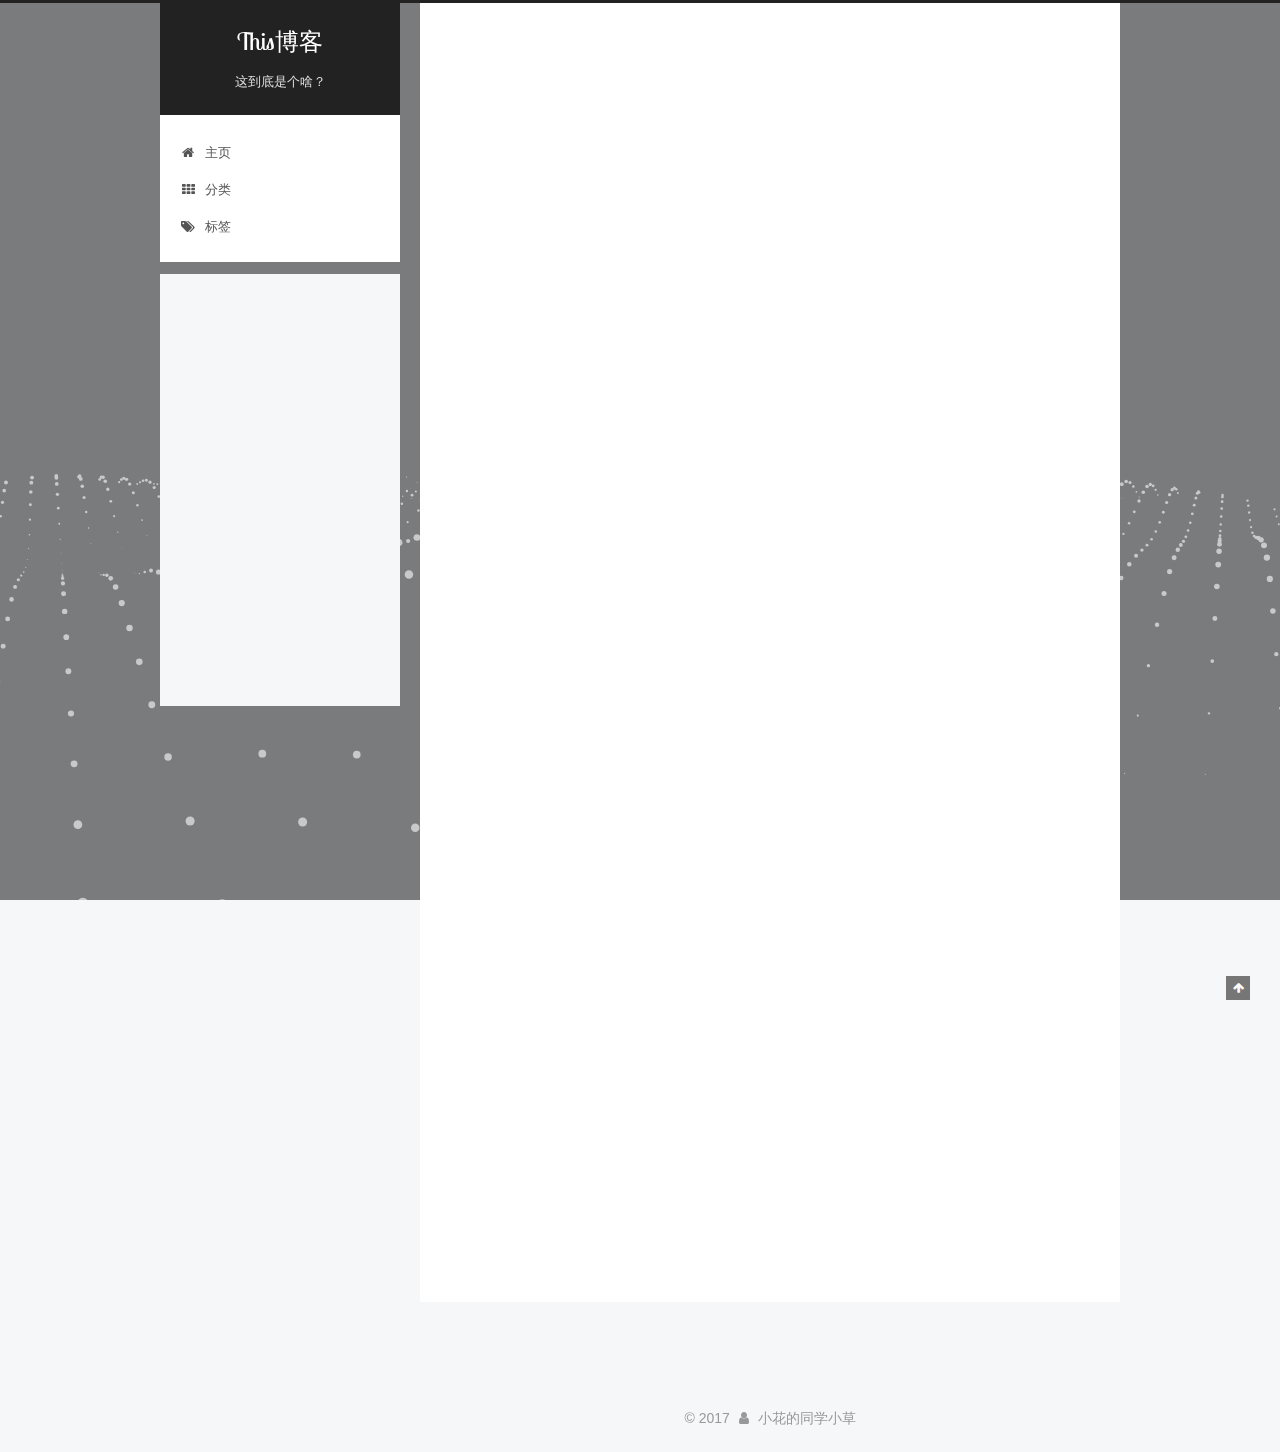
==== index.html @ 9430add8 "Site updated: 2017-11-28 14:57:54" ====
<!DOCTYPE html>



  


<html class="theme-next pisces use-motion" lang="zh-Hans">
<head>
  <meta charset="UTF-8"/>
<meta http-equiv="X-UA-Compatible" content="IE=edge" />
<meta name="viewport" content="width=device-width, initial-scale=1, maximum-scale=1"/>
<meta name="theme-color" content="#222">









<meta http-equiv="Cache-Control" content="no-transform" />
<meta http-equiv="Cache-Control" content="no-siteapp" />
















  
  
  <link href="/lib/fancybox/source/jquery.fancybox.css?v=2.1.5" rel="stylesheet" type="text/css" />




  
  
  
  

  
    
    
  

  
    
      
    

    
  

  

  
    
      
    

    
  

  
    
      
    

    
  

  
    
    
    <link href="//fonts.googleapis.com/css?family=Monda:300,300italic,400,400italic,700,700italic|Roboto Slab:300,300italic,400,400italic,700,700italic|Lobster Two:300,300italic,400,400italic,700,700italic|PT Mono:300,300italic,400,400italic,700,700italic&subset=latin,latin-ext" rel="stylesheet" type="text/css">
  






<link href="/lib/font-awesome/css/font-awesome.min.css?v=4.6.2" rel="stylesheet" type="text/css" />

<link href="/css/main.css?v=5.1.3" rel="stylesheet" type="text/css" />


  <link rel="apple-touch-icon" sizes="180x180" href="/images/apple-touch-icon-next.jpg?v=5.1.3">


  <link rel="icon" type="image/png" sizes="32x32" href="/images/anyun32x32.jpg?v=5.1.3">


  <link rel="icon" type="image/png" sizes="16x16" href="/images/anyun16x16.jpg?v=5.1.3">


  <link rel="mask-icon" href="/images/logo.svg?v=5.1.3" color="#222">





  <meta name="keywords" content="Hexo, NexT" />










<meta name="description" content="QQ:1792571421">
<meta property="og:type" content="website">
<meta property="og:title" content="This博客">
<meta property="og:url" content="http://hzctf.com/index.html">
<meta property="og:site_name" content="This博客">
<meta property="og:description" content="QQ:1792571421">
<meta property="og:locale" content="zh-Hans">
<meta name="twitter:card" content="summary">
<meta name="twitter:title" content="This博客">
<meta name="twitter:description" content="QQ:1792571421">



<script type="text/javascript" id="hexo.configurations">
  var NexT = window.NexT || {};
  var CONFIG = {
    root: '/',
    scheme: 'Pisces',
    version: '5.1.3',
    sidebar: {"position":"left","display":"post","offset":12,"b2t":false,"scrollpercent":false,"onmobile":false},
    fancybox: true,
    tabs: true,
    motion: {"enable":true,"async":false,"transition":{"post_block":"fadeIn","post_header":"slideDownIn","post_body":"slideDownIn","coll_header":"slideLeftIn","sidebar":"slideUpIn"}},
    duoshuo: {
      userId: '0',
      author: '博主'
    },
    algolia: {
      applicationID: '',
      apiKey: '',
      indexName: '',
      hits: {"per_page":10},
      labels: {"input_placeholder":"Search for Posts","hits_empty":"We didn't find any results for the search: ${query}","hits_stats":"${hits} results found in ${time} ms"}
    }
  };
</script>



  <link rel="canonical" href="http://hzctf.com/"/>





  <title>This博客</title>
  








</head>

<body itemscope itemtype="http://schema.org/WebPage" lang="zh-Hans">

  
  
    
  

  <div class="container sidebar-position-left 
  page-home">
    <div class="headband"></div>

    <header id="header" class="header" itemscope itemtype="http://schema.org/WPHeader">
      <div class="header-inner"><div class="site-brand-wrapper">
  <div class="site-meta ">
    

    <div class="custom-logo-site-title">
      <a href="/"  class="brand" rel="start">
        <span class="logo-line-before"><i></i></span>
        <span class="site-title">This博客</span>
        <span class="logo-line-after"><i></i></span>
      </a>
    </div>
      
        <p class="site-subtitle">这到底是个啥？</p>
      
  </div>

  <div class="site-nav-toggle">
    <button>
      <span class="btn-bar"></span>
      <span class="btn-bar"></span>
      <span class="btn-bar"></span>
    </button>
  </div>
</div>

<nav class="site-nav">
  

  
    <ul id="menu" class="menu">
      
        
        <li class="menu-item menu-item-home">
          <a href="/" rel="section">
            
              <i class="menu-item-icon fa fa-fw fa-home"></i> <br />
            
            主页
          </a>
        </li>
      
        
        <li class="menu-item menu-item-categories">
          <a href="/categories/" rel="section">
            
              <i class="menu-item-icon fa fa-fw fa-th"></i> <br />
            
            分类
          </a>
        </li>
      
        
        <li class="menu-item menu-item-tags">
          <a href="/tags/" rel="section">
            
              <i class="menu-item-icon fa fa-fw fa-tags"></i> <br />
            
            标签
          </a>
        </li>
      

      
    </ul>
  

  
</nav>



 </div>
    </header>

    <main id="main" class="main">
      <div class="main-inner">
        <div class="content-wrap">
          <div id="content" class="content">
            
  <section id="posts" class="posts-expand">
    
      

  

  
  
  

  <article class="post post-type-normal" itemscope itemtype="http://schema.org/Article">
  
  
  
  <div class="post-block">
    <link itemprop="mainEntityOfPage" href="http://hzctf.com/2017/11/17/安云科技招聘信息2017/">

    <span hidden itemprop="author" itemscope itemtype="http://schema.org/Person">
      <meta itemprop="name" content="小花的同学小草">
      <meta itemprop="description" content="">
      <meta itemprop="image" content="/images/anyun.jpg">
    </span>

    <span hidden itemprop="publisher" itemscope itemtype="http://schema.org/Organization">
      <meta itemprop="name" content="This博客">
    </span>

    
      <header class="post-header">

        
        
          <h1 class="post-title" itemprop="name headline">
                
                <a class="post-title-link" href="/2017/11/17/安云科技招聘信息2017/" itemprop="url">安云科技招聘岗位职责2017</a></h1>
        

        <div class="post-meta">
          <span class="post-time">
            
              <span class="post-meta-item-icon">
                <i class="fa fa-calendar-o"></i>
              </span>
              
                <span class="post-meta-item-text">发表于</span>
              
              <time title="创建于" itemprop="dateCreated datePublished" datetime="2017-11-17T11:40:58+08:00">
                2017-11-17
              </time>
            

            

            
          </span>

          

          
            
              <span class="post-comments-count">
                <span class="post-meta-divider">|</span>
                <span class="post-meta-item-icon">
                  <i class="fa fa-comment-o"></i>
                </span>
                <a href="/2017/11/17/安云科技招聘信息2017/#comments" itemprop="discussionUrl">
                  <span class="post-comments-count disqus-comment-count"
                        data-disqus-identifier="2017/11/17/安云科技招聘信息2017/" itemprop="commentCount"></span>
                </a>
              </span>
            
          

          
          

          

          

          

        </div>
      </header>
    

    
    
    
    <div class="post-body" itemprop="articleBody">

      
      

      
        
          <img src="/image/logo06.png">
<h1 id="研发研究部"><a href="#研发研究部" class="headerlink" title="研发研究部"></a>研发研究部</h1><h2 id="云-SDN安全核心研发"><a href="#云-SDN安全核心研发" class="headerlink" title="云/SDN安全核心研发"></a>云/SDN安全核心研发</h2><p>所属部门：研发研究部</p>
<p>招聘人数：1人</p>
<p><strong>岗位描述</strong>:</p>
<p>负责公司SDN产品线的技术预研，产品研发；<br>负责公司云平台产品技术预研，产品研发；<br>参与研发过程中的需求分析和架构设计；<br>快速响应不断变化的业务需求。</p>
<p><strong>岗位要求</strong>:</p>
<p>1、熟悉C/java/python等编程语言；</p>
<p>2、具备linux平台上的开发技能；</p>
<p>3、了解SDN和网络虚拟化方面的主流技术；</p>
<p>4、了解网络安全，熟悉各类安全产品者优先考虑；</p>
<p>5、了解若干主流分布式计算、通信和存储工具者优先考虑。</p>
<p>6，关注用户体验设计，并对网站的易用性有一定研究。</p>
<p><strong>薪酬福利</strong>：</p>
<p>月薪10000-30000元 +研发奖金+公司统一的福利<br>
          <!--noindex-->
          <div class="post-button text-center">
            <a class="btn" href="/2017/11/17/安云科技招聘信息2017/#more" rel="contents">
              阅读全文 &raquo;
            </a>
          </div>
          <!--/noindex-->
        
      
    </div>
    
    
    

    

    

    

    <footer class="post-footer">
      

      

      

      
      
        <div class="post-eof"></div>
      
    </footer>
  </div>
  
  
  
  </article>


    
  </section>

  


          </div>
          


          

        </div>
        
          
  
  <div class="sidebar-toggle">
    <div class="sidebar-toggle-line-wrap">
      <span class="sidebar-toggle-line sidebar-toggle-line-first"></span>
      <span class="sidebar-toggle-line sidebar-toggle-line-middle"></span>
      <span class="sidebar-toggle-line sidebar-toggle-line-last"></span>
    </div>
  </div>

  <aside id="sidebar" class="sidebar">
    
    <div class="sidebar-inner">

      

      

      <section class="site-overview-wrap sidebar-panel sidebar-panel-active">
        <div class="site-overview">
          <div class="site-author motion-element" itemprop="author" itemscope itemtype="http://schema.org/Person">
            
              <img class="site-author-image" itemprop="image"
                src="/images/anyun.jpg"
                alt="小花的同学小草" />
            
              <p class="site-author-name" itemprop="name">小花的同学小草</p>
              <p class="site-description motion-element" itemprop="description">QQ:1792571421</p>
          </div>

          <nav class="site-state motion-element">

            
              <div class="site-state-item site-state-posts">
              
                <a href="/archives">
              
                  <span class="site-state-item-count">1</span>
                  <span class="site-state-item-name">日志</span>
                </a>
              </div>
            

            

            

          </nav>

          

          <div class="links-of-author motion-element">
            
              
                <span class="links-of-author-item">
                  <a href="mailto://" target="_blank" title="E-Mail">
                    
                      <i class="fa fa-fw fa-envelope"></i>E-Mail</a>
                </span>
              
                <span class="links-of-author-item">
                  <a href="http://weibo.com/5711992469/" target="_blank" title="微博">
                    
                      <i class="fa fa-fw fa-weibo"></i>微博</a>
                </span>
              
            
          </div>

          
          

          
          
            <div class="links-of-blogroll motion-element links-of-blogroll-inline">
              <div class="links-of-blogroll-title">
                <i class="fa  fa-fw fa-link"></i>
                友情链接
              </div>
              <ul class="links-of-blogroll-list">
                
                  <li class="links-of-blogroll-item">
                    <a href="http://www.360.cn/" title="360" target="_blank">360</a>
                  </li>
                
                  <li class="links-of-blogroll-item">
                    <a href="http://huozhongctf.com/" title="火种" target="_blank">火种</a>
                  </li>
                
                  <li class="links-of-blogroll-item">
                    <a href="http:/anyun100.com/" title="安云" target="_blank">安云</a>
                  </li>
                
              </ul>
            </div>
          

          

        </div>
      </section>

      

      

    </div>
  </aside>


        
      </div>
    </main>

    <footer id="footer" class="footer">
      <div class="footer-inner">
        <div class="copyright">&copy; <span itemprop="copyrightYear">2017</span>
  <span class="with-love">
    <i class="fa fa-user"></i>
  </span>
  <span class="author" itemprop="copyrightHolder">小花的同学小草</span>
</div>
  

  
        







        
      </div>
    </footer>

    
      <div class="back-to-top">
        <i class="fa fa-arrow-up"></i>
        
      </div>
    

    

  </div>

  

<script type="text/javascript">
  if (Object.prototype.toString.call(window.Promise) !== '[object Function]') {
    window.Promise = null;
  }
</script>









  




  
  









  
  
    <script type="text/javascript" src="/lib/jquery/index.js?v=2.1.3"></script>
  

  
  
    <script type="text/javascript" src="/lib/fastclick/lib/fastclick.min.js?v=1.0.6"></script>
  

  
  
    <script type="text/javascript" src="/lib/jquery_lazyload/jquery.lazyload.js?v=1.9.7"></script>
  

  
  
    <script type="text/javascript" src="/lib/velocity/velocity.min.js?v=1.2.1"></script>
  

  
  
    <script type="text/javascript" src="/lib/velocity/velocity.ui.min.js?v=1.2.1"></script>
  

  
  
    <script type="text/javascript" src="/lib/fancybox/source/jquery.fancybox.pack.js?v=2.1.5"></script>
  

  
  
    <script type="text/javascript" src="/lib/three/three.min.js"></script>
  

  
  
    <script type="text/javascript" src="/lib/three/three-waves.min.js"></script>
  


  


  <script type="text/javascript" src="/js/src/utils.js?v=5.1.3"></script>

  <script type="text/javascript" src="/js/src/motion.js?v=5.1.3"></script>



  
  


  <script type="text/javascript" src="/js/src/affix.js?v=5.1.3"></script>

  <script type="text/javascript" src="/js/src/schemes/pisces.js?v=5.1.3"></script>



  

  


  <script type="text/javascript" src="/js/src/bootstrap.js?v=5.1.3"></script>



  


  

    
      <script id="dsq-count-scr" src="https://.disqus.com/count.js" async></script>
    

    

  




	





  





  












  





  

  

  
  

  

  

  

</body>
</html>
---- css/main.css ----
/* normalize.css v3.0.2 | MIT License | git.io/normalize */
html {
  font-family: sans-serif; /* 1 */
  -ms-text-size-adjust: 100%; /* 2 */
  -webkit-text-size-adjust: 100%; /* 2 */
}
body {
  margin: 0;
}
article,
aside,
details,
figcaption,
figure,
footer,
header,
hgroup,
main,
menu,
nav,
section,
summary {
  display: block;
}
audio,
canvas,
progress,
video {
  display: inline-block; /* 1 */
  vertical-align: baseline; /* 2 */
}
audio:not([controls]) {
  display: none;
  height: 0;
}
[hidden],
template {
  display: none;
}
a {
  background-color: transparent;
}
a:active,
a:hover {
  outline: 0;
}
abbr[title] {
  border-bottom: 1px dotted;
}
b,
strong {
  font-weight: bold;
}
dfn {
  font-style: italic;
}
h1 {
  font-size: 2em;
  margin: 0.67em 0;
}
mark {
  background: #ff0;
  color: #000;
}
small {
  font-size: 80%;
}
sub,
sup {
  font-size: 75%;
  line-height: 0;
  position: relative;
  vertical-align: baseline;
}
sup {
  top: -0.5em;
}
sub {
  bottom: -0.25em;
}
img {
  border: 0;
}
svg:not(:root) {
  overflow: hidden;
}
figure {
  margin: 1em 40px;
}
hr {
  -moz-box-sizing: content-box;
  box-sizing: content-box;
  height: 0;
}
pre {
  overflow: auto;
}
code,
kbd,
pre,
samp {
  font-family: monospace, monospace;
  font-size: 1em;
}
button,
input,
optgroup,
select,
textarea {
  color: inherit; /* 1 */
  font: inherit; /* 2 */
  margin: 0; /* 3 */
}
button {
  overflow: visible;
}
button,
select {
  text-transform: none;
}
button,
html input[type="button"],
input[type="reset"],
input[type="submit"] {
  -webkit-appearance: button; /* 2 */
  cursor: pointer; /* 3 */
}
button[disabled],
html input[disabled] {
  cursor: default;
}
button::-moz-focus-inner,
input::-moz-focus-inner {
  border: 0;
  padding: 0;
}
input {
  line-height: normal;
}
input[type="checkbox"],
input[type="radio"] {
  box-sizing: border-box; /* 1 */
  padding: 0; /* 2 */
}
input[type="number"]::-webkit-inner-spin-button,
input[type="number"]::-webkit-outer-spin-button {
  height: auto;
}
input[type="search"] {
  -webkit-appearance: textfield; /* 1 */
  -moz-box-sizing: content-box;
  -webkit-box-sizing: content-box; /* 2 */
  box-sizing: content-box;
}
input[type="search"]::-webkit-search-cancel-button,
input[type="search"]::-webkit-search-decoration {
  -webkit-appearance: none;
}
fieldset {
  border: 1px solid #c0c0c0;
  margin: 0 2px;
  padding: 0.35em 0.625em 0.75em;
}
legend {
  border: 0; /* 1 */
  padding: 0; /* 2 */
}
textarea {
  overflow: auto;
}
optgroup {
  font-weight: bold;
}
table {
  border-collapse: collapse;
  border-spacing: 0;
}
td,
th {
  padding: 0;
}
::selection {
  background: #262a30;
  color: #fff;
}
body {
  position: relative;
  font-family: "Microsoft YaHei", Verdana, sans-serif;
  font-size: 16px;
  line-height: 2;
  color: #555;
  background: #f5f7f9;
}
@media (max-width: 767px) {
  body {
    padding-right: 0 !important;
  }
}
@media (min-width: 768px) and (max-width: 991px) {
  body {
    padding-right: 0 !important;
  }
}
@media (min-width: 1600px) {
  body {
    font-size: 16px;
  }
}
h1,
h2,
h3,
h4,
h5,
h6 {
  margin: 0;
  padding: 0;
  font-weight: bold;
  line-height: 1.5;
  font-family: Georgia, sans;
}
h2,
h3,
h4,
h5,
h6 {
  margin: 20px 0 15px;
}
h1 {
  font-size: 22px;
}
@media (max-width: 767px) {
  h1 {
    font-size: 18px;
  }
}
h2 {
  font-size: 20px;
}
@media (max-width: 767px) {
  h2 {
    font-size: 16px;
  }
}
h3 {
  font-size: 18px;
}
@media (max-width: 767px) {
  h3 {
    font-size: 14px;
  }
}
h4 {
  font-size: 16px;
}
@media (max-width: 767px) {
  h4 {
    font-size: 12px;
  }
}
h5 {
  font-size: 14px;
}
@media (max-width: 767px) {
  h5 {
    font-size: 10px;
  }
}
h6 {
  font-size: 12px;
}
@media (max-width: 767px) {
  h6 {
    font-size: 8px;
  }
}
p {
  margin: 0 0 20px 0;
}
a {
  color: #555;
  text-decoration: none;
  outline: none;
  border-bottom: 1px solid #999;
  word-wrap: break-word;
}
a:hover {
  color: #222;
  border-bottom-color: #222;
}
blockquote {
  margin: 0;
  padding: 0;
}
img {
  display: block;
  margin: auto;
  max-width: 100%;
  height: auto;
}
hr {
  margin: 40px 0;
  height: 3px;
  border: none;
  background-color: #ddd;
  background-image: repeating-linear-gradient(-45deg, #fff, #fff 4px, transparent 4px, transparent 8px);
}
blockquote {
  padding: 0 15px;
  color: #666;
  border-left: 4px solid #ddd;
}
blockquote cite::before {
  content: "-";
  padding: 0 5px;
}
dt {
  font-weight: 700;
}
dd {
  margin: 0;
  padding: 0;
}
kbd {
  border: 1px solid #ccc;
  border-radius: 0.2em;
  box-shadow: 0.1em 0.1em 0.2em rgba(0,0,0,0.1);
  background-color: #f9f9f9;
  font-family: inherit;
  background-image: -webkit-linear-gradient(top, #eee, #fff, #eee);
  padding: 0.1em 0.3em;
  white-space: nowrap;
}
.text-left {
  text-align: left;
}
.text-center {
  text-align: center;
}
.text-right {
  text-align: right;
}
.text-justify {
  text-align: justify;
}
.text-nowrap {
  white-space: nowrap;
}
.text-lowercase {
  text-transform: lowercase;
}
.text-uppercase {
  text-transform: uppercase;
}
.text-capitalize {
  text-transform: capitalize;
}
.center-block {
  display: block;
  margin-left: auto;
  margin-right: auto;
}
.clearfix:before,
.clearfix:after {
  content: " ";
  display: table;
}
.clearfix:after {
  clear: both;
}
.pullquote {
  width: 45%;
}
.pullquote.left {
  float: left;
  margin-left: 5px;
  margin-right: 10px;
}
.pullquote.right {
  float: right;
  margin-left: 10px;
  margin-right: 5px;
}
.affix.affix.affix {
  position: fixed;
}
.translation {
  margin-top: -20px;
  font-size: 14px;
  color: #999;
}
.scrollbar-measure {
  width: 100px;
  height: 100px;
  overflow: scroll;
  position: absolute;
  top: -9999px;
}
.use-motion .motion-element {
  opacity: 0;
}
table {
  margin: 20px 0;
  width: 100%;
  border-collapse: collapse;
  border-spacing: 0;
  border: 1px solid #ddd;
  font-size: 14px;
  table-layout: fixed;
  word-wrap: break-all;
}
table>tbody>tr:nth-of-type(odd) {
  background-color: #f9f9f9;
}
table>tbody>tr:hover {
  background-color: #f5f5f5;
}
caption,
th,
td {
  padding: 8px;
  text-align: left;
  vertical-align: middle;
  font-weight: normal;
}
th,
td {
  border-bottom: 3px solid #ddd;
  border-right: 1px solid #eee;
}
th {
  padding-bottom: 10px;
  font-weight: 700;
}
td {
  border-bottom-width: 1px;
}
html,
body {
  height: 100%;
}
.container {
  position: relative;
  min-height: 100%;
}
.header-inner {
  margin: 0 auto;
  padding: 100px 0 70px;
  width: 700px;
}
@media (min-width: 1600px) {
  .container .header-inner {
    width: 900px;
  }
}
.main {
  padding-bottom: 150px;
}
.main-inner {
  margin: 0 auto;
  width: 700px;
}
@media (min-width: 1600px) {
  .container .main-inner {
    width: 900px;
  }
}
.footer {
  position: absolute;
  left: 0;
  bottom: 0;
  width: 100%;
  min-height: 50px;
}
.footer-inner {
  box-sizing: border-box;
  margin: 20px auto;
  width: 700px;
}
@media (min-width: 1600px) {
  .container .footer-inner {
    width: 900px;
  }
}
pre,
.highlight {
  overflow: auto;
  margin: 20px 0;
  padding: 0;
  font-size: 13px;
  color: #eaeaea;
  background: #000;
  line-height: 1.6;
}
pre,
code {
  font-family: "Input Mono", "PT Mono", Consolas, Monaco, Menlo, monospace;
}
code {
  padding: 2px 4px;
  word-wrap: break-word;
  color: #555;
  background: #eee;
  border-radius: 3px;
  font-size: 13px;
}
pre {
  padding: 10px;
}
pre code {
  padding: 0;
  color: #eaeaea;
  background: none;
  text-shadow: none;
}
.highlight {
  border-radius: 1px;
}
.highlight pre {
  border: none;
  margin: 0;
  padding: 10px 0;
}
.highlight table {
  margin: 0;
  width: auto;
  border: none;
}
.highlight td {
  border: none;
  padding: 0;
}
.highlight figcaption {
  font-size: 1em;
  color: #eaeaea;
  line-height: 1em;
  margin-bottom: 1em;
}
.highlight figcaption:before,
.highlight figcaption:after {
  content: " ";
  display: table;
}
.highlight figcaption:after {
  clear: both;
}
.highlight figcaption a {
  float: right;
  color: #eaeaea;
}
.highlight figcaption a:hover {
  border-bottom-color: #eaeaea;
}
.highlight .gutter pre {
  padding-left: 10px;
  padding-right: 10px;
  color: #666;
  text-align: right;
  background-color: #292929;
}
.highlight .code pre {
  width: 100%;
  padding-left: 10px;
  padding-right: 10px;
  background-color: #000;
}
.highlight .line {
  height: 20px;
}
.gutter {
  -webkit-user-select: none;
  -moz-user-select: none;
  -ms-user-select: none;
  user-select: none;
}
.gist table {
  width: auto;
}
.gist table td {
  border: none;
}
pre .deletion {
  background: #008000;
}
pre .addition {
  background: #800000;
}
pre .meta {
  color: #c397d8;
}
pre .comment {
  color: #969896;
}
pre .variable,
pre .attribute,
pre .tag,
pre .regexp,
pre .ruby .constant,
pre .xml .tag .title,
pre .xml .pi,
pre .xml .doctype,
pre .html .doctype,
pre .css .id,
pre .css .class,
pre .css .pseudo {
  color: #d54e53;
}
pre .number,
pre .preprocessor,
pre .built_in,
pre .literal,
pre .params,
pre .constant,
pre .command {
  color: #e78c45;
}
pre .ruby .class .title,
pre .css .rules .attribute,
pre .string,
pre .value,
pre .inheritance,
pre .header,
pre .ruby .symbol,
pre .xml .cdata,
pre .special,
pre .number,
pre .formula {
  color: #b9ca4a;
}
pre .title,
pre .css .hexcolor {
  color: #70c0b1;
}
pre .function,
pre .python .decorator,
pre .python .title,
pre .ruby .function .title,
pre .ruby .title .keyword,
pre .perl .sub,
pre .javascript .title,
pre .coffeescript .title {
  color: #7aa6da;
}
pre .keyword,
pre .javascript .function {
  color: #c397d8;
}
.full-image.full-image.full-image {
  border: none;
  max-width: 100%;
  width: auto;
  margin: 20px auto;
}
@media (min-width: 992px) {
  .full-image.full-image.full-image {
    max-width: none;
    width: 118%;
    margin: 0 -9%;
  }
}
.blockquote-center,
.page-home .post-type-quote blockquote,
.page-post-detail .post-type-quote blockquote {
  position: relative;
  margin: 40px 0;
  padding: 0;
  border-left: none;
  text-align: center;
}
.blockquote-center::before,
.page-home .post-type-quote blockquote::before,
.page-post-detail .post-type-quote blockquote::before,
.blockquote-center::after,
.page-home .post-type-quote blockquote::after,
.page-post-detail .post-type-quote blockquote::after {
  position: absolute;
  content: ' ';
  display: block;
  width: 100%;
  height: 24px;
  opacity: 0.2;
  background-repeat: no-repeat;
  background-position: 0 -6px;
  background-size: 22px 22px;
}
.blockquote-center::before,
.page-home .post-type-quote blockquote::before,
.page-post-detail .post-type-quote blockquote::before {
  top: -20px;
  background-image: url("../images/quote-l.svg");
  border-top: 1px solid #ccc;
}
.blockquote-center::after,
.page-home .post-type-quote blockquote::after,
.page-post-detail .post-type-quote blockquote::after {
  bottom: -20px;
  background-image: url("../images/quote-r.svg");
  border-bottom: 1px solid #ccc;
  background-position: 100% 8px;
}
.blockquote-center p,
.page-home .post-type-quote blockquote p,
.page-post-detail .post-type-quote blockquote p,
.blockquote-center div,
.page-home .post-type-quote blockquote div,
.page-post-detail .post-type-quote blockquote div {
  text-align: center;
}
.post .post-body .group-picture img {
  box-sizing: border-box;
  padding: 0 3px;
  border: none;
}
.post .group-picture-row {
  overflow: hidden;
  margin-top: 6px;
}
.post .group-picture-row:first-child {
  margin-top: 0;
}
.post .group-picture-column {
  float: left;
}
.page-post-detail .post-body .group-picture-column {
  float: none;
  margin-top: 10px;
  width: auto !important;
}
.page-post-detail .post-body .group-picture-column img {
  margin: 0 auto;
}
.page-archive .group-picture-container {
  overflow: hidden;
}
.page-archive .group-picture-row {
  float: left;
}
.page-archive .group-picture-row:first-child {
  margin-top: 6px;
}
.page-archive .group-picture-column {
  max-width: 150px;
  max-height: 150px;
}
.post-body .note {
  position: relative;
  padding: 15px;
  margin-bottom: 20px;
  border: 1px solid #eee;
  border-left-width: 5px;
  border-radius: 3px;
}
.post-body .note h2,
.post-body .note h3,
.post-body .note h4,
.post-body .note h5,
.post-body .note h6 {
  margin-top: 0;
  margin-bottom: 0;
  border-bottom: initial;
  padding-top: 0 !important;
}
.post-body .note p:first-child,
.post-body .note ul:first-child,
.post-body .note ol:first-child,
.post-body .note table:first-child,
.post-body .note pre:first-child,
.post-body .note blockquote:first-child {
  margin-top: 0;
}
.post-body .note p:last-child,
.post-body .note ul:last-child,
.post-body .note ol:last-child,
.post-body .note table:last-child,
.post-body .note pre:last-child,
.post-body .note blockquote:last-child {
  margin-bottom: 0;
}
.post-body .note.default {
  border-left-color: #777;
}
.post-body .note.default h2,
.post-body .note.default h3,
.post-body .note.default h4,
.post-body .note.default h5,
.post-body .note.default h6 {
  color: #777;
}
.post-body .note.primary {
  border-left-color: #6f42c1;
}
.post-body .note.primary h2,
.post-body .note.primary h3,
.post-body .note.primary h4,
.post-body .note.primary h5,
.post-body .note.primary h6 {
  color: #6f42c1;
}
.post-body .note.info {
  border-left-color: #428bca;
}
.post-body .note.info h2,
.post-body .note.info h3,
.post-body .note.info h4,
.post-body .note.info h5,
.post-body .note.info h6 {
  color: #428bca;
}
.post-body .note.success {
  border-left-color: #5cb85c;
}
.post-body .note.success h2,
.post-body .note.success h3,
.post-body .note.success h4,
.post-body .note.success h5,
.post-body .note.success h6 {
  color: #5cb85c;
}
.post-body .note.warning {
  border-left-color: #f0ad4e;
}
.post-body .note.warning h2,
.post-body .note.warning h3,
.post-body .note.warning h4,
.post-body .note.warning h5,
.post-body .note.warning h6 {
  color: #f0ad4e;
}
.post-body .note.danger {
  border-left-color: #d9534f;
}
.post-body .note.danger h2,
.post-body .note.danger h3,
.post-body .note.danger h4,
.post-body .note.danger h5,
.post-body .note.danger h6 {
  color: #d9534f;
}
.post-body .label {
  display: inline;
  padding: 0 2px;
  white-space: nowrap;
}
.post-body .label.default {
  background-color: #f0f0f0;
}
.post-body .label.primary {
  background-color: #efe6f7;
}
.post-body .label.info {
  background-color: #e5f2f8;
}
.post-body .label.success {
  background-color: #e7f4e9;
}
.post-body .label.warning {
  background-color: #fcf6e1;
}
.post-body .label.danger {
  background-color: #fae8eb;
}
.post-body .tabs {
  position: relative;
  display: block;
  margin-bottom: 20px;
  padding-top: 10px;
}
.post-body .tabs ul.nav-tabs {
  margin: 0;
  padding: 0;
  display: flex;
  margin-bottom: -1px;
}
@media (max-width: 413px) {
  .post-body .tabs ul.nav-tabs {
    display: block;
    margin-bottom: 5px;
  }
}
.post-body .tabs ul.nav-tabs li.tab {
  list-style-type: none !important;
  margin: 0 0.25em 0 0;
  border-top: 3px solid transparent;
  border-left: 1px solid transparent;
  border-right: 1px solid transparent;
}
@media (max-width: 413px) {
  .post-body .tabs ul.nav-tabs li.tab {
    margin: initial;
    border-top: 1px solid transparent;
    border-left: 3px solid transparent;
    border-right: 1px solid transparent;
    border-bottom: 1px solid transparent;
  }
}
.post-body .tabs ul.nav-tabs li.tab a {
  outline: 0;
  border-bottom: initial;
  display: block;
  line-height: 1.8em;
  padding: 0.25em 0.75em;
  transition-duration: 0.2s;
  transition-timing-function: ease-out;
  transition-delay: 0s;
}
.post-body .tabs ul.nav-tabs li.tab a i {
  width: 1.285714285714286em;
}
.post-body .tabs ul.nav-tabs li.tab.active {
  border-top: 3px solid #fc6423;
  border-left: 1px solid #ddd;
  border-right: 1px solid #ddd;
  background-color: #fff;
}
@media (max-width: 413px) {
  .post-body .tabs ul.nav-tabs li.tab.active {
    border-top: 1px solid #ddd;
    border-left: 3px solid #fc6423;
    border-right: 1px solid #ddd;
    border-bottom: 1px solid #ddd;
  }
}
.post-body .tabs ul.nav-tabs li.tab.active a {
  cursor: default;
  color: #555;
}
.post-body .tabs .tab-content {
  background-color: #fff;
}
.post-body .tabs .tab-content .tab-pane {
  border: 1px solid #ddd;
  padding: 20px 20px 0 20px;
}
.post-body .tabs .tab-content .tab-pane:not(.active) {
  display: none !important;
}
.post-body .tabs .tab-content .tab-pane.active {
  display: block !important;
}
.btn {
  display: inline-block;
  padding: 0 20px;
  font-size: 14px;
  color: #555;
  background: #fff;
  border: 2px solid #555;
  text-decoration: none;
  border-radius: 2px;
  transition-property: background-color;
  transition-duration: 0.2s;
  transition-timing-function: ease-in-out;
  transition-delay: 0s;
  line-height: 2;
}
.btn:hover {
  border-color: #222;
  color: #fff;
  background: #222;
}
.btn +.btn {
  margin: 0 0 8px 8px;
}
.btn .fa-fw {
  width: 1.285714285714286em;
  text-align: left;
}
.btn-bar {
  display: block;
  width: 22px;
  height: 2px;
  background: #555;
  border-radius: 1px;
}
.btn-bar+.btn-bar {
  margin-top: 4px;
}
.pagination {
  margin: 120px 0 40px;
  text-align: center;
  border-top: 1px solid #eee;
}
.page-number-basic,
.pagination .prev,
.pagination .next,
.pagination .page-number,
.pagination .space {
  display: inline-block;
  position: relative;
  top: -1px;
  margin: 0 10px;
  padding: 0 11px;
}
@media (max-width: 767px) {
  .page-number-basic,
  .pagination .prev,
  .pagination .next,
  .pagination .page-number,
  .pagination .space {
    margin: 0 5px;
  }
}
.pagination .prev,
.pagination .next,
.pagination .page-number {
  border-bottom: 0;
  border-top: 1px solid #eee;
  transition-property: border-color;
  transition-duration: 0.2s;
  transition-timing-function: ease-in-out;
  transition-delay: 0s;
}
.pagination .prev:hover,
.pagination .next:hover,
.pagination .page-number:hover {
  border-top-color: #222;
}
.pagination .space {
  padding: 0;
  margin: 0;
}
.pagination .prev {
  margin-left: 0;
}
.pagination .next {
  margin-right: 0;
}
.pagination .page-number.current {
  color: #fff;
  background: #ccc;
  border-top-color: #ccc;
}
@media (max-width: 767px) {
  .pagination {
    border-top: none;
  }
  .pagination .prev,
  .pagination .next,
  .pagination .page-number {
    margin-bottom: 10px;
    border-top: 0;
    border-bottom: 1px solid #eee;
    padding: 0 10px;
  }
  .pagination .prev:hover,
  .pagination .next:hover,
  .pagination .page-number:hover {
    border-bottom-color: #222;
  }
}
.comments {
  margin: 60px 20px 0;
}
.tag-cloud {
  text-align: center;
}
.tag-cloud a {
  display: inline-block;
  margin: 10px;
}
.back-to-top {
  box-sizing: border-box;
  position: fixed;
  bottom: -100px;
  right: 30px;
  z-index: 1050;
  padding: 0 6px;
  width: 24px;
  background: #222;
  font-size: 12px;
  opacity: 0.6;
  color: #fff;
  cursor: pointer;
  text-align: center;
  -webkit-transform: translateZ(0);
  transition-property: bottom;
  transition-duration: 0.2s;
  transition-timing-function: ease-in-out;
  transition-delay: 0s;
}
@media (min-width: 768px) and (max-width: 991px) {
  .back-to-top {
    display: none !important;
  }
}
@media (max-width: 767px) {
  .back-to-top {
    display: none !important;
  }
}
.back-to-top.back-to-top-on {
  bottom: 30px;
}
.header {
  background: transparent;
}
.header-inner {
  position: relative;
}
.headband {
  height: 3px;
  background: #222;
}
.site-meta {
  margin: 0;
  text-align: center;
}
@media (max-width: 767px) {
  .site-meta {
    text-align: center;
  }
}
.brand {
  position: relative;
  display: inline-block;
  padding: 0 40px;
  color: #fff;
  background: #222;
  border-bottom: none;
}
.brand:hover {
  color: #fff;
}
.logo {
  display: inline-block;
  margin-right: 5px;
  line-height: 36px;
  vertical-align: top;
}
.site-title {
  display: inline-block;
  vertical-align: top;
  line-height: 36px;
  font-size: 24px;
  font-weight: normal;
  font-family: 'Lobster Two', 'Monda', "PingFang SC", "Microsoft YaHei", sans-serif;
}
.site-subtitle {
  margin-top: 10px;
  font-size: 13px;
  color: #ddd;
}
.use-motion .brand {
  opacity: 0;
}
.use-motion .logo,
.use-motion .site-title,
.use-motion .site-subtitle {
  opacity: 0;
  position: relative;
  top: -10px;
}
.site-nav-toggle {
  display: none;
  position: absolute;
  top: 10px;
  left: 10px;
}
@media (max-width: 767px) {
  .site-nav-toggle {
    display: block;
  }
}
.site-nav-toggle button {
  margin-top: 2px;
  padding: 9px 10px;
  background: transparent;
  border: none;
}
@media (max-width: 767px) {
  .site-nav {
    display: none;
    margin: 0 -10px;
    padding: 0 10px;
    clear: both;
    border-top: 1px solid #ddd;
  }
}
@media (min-width: 768px) and (max-width: 991px) {
  .site-nav {
    display: block !important;
  }
}
@media (min-width: 992px) {
  .site-nav {
    display: block !important;
  }
}
.menu {
  margin-top: 20px;
  padding-left: 0;
  text-align: center;
}
.menu .menu-item {
  display: inline-block;
  margin: 0 10px;
  list-style: none;
}
@media screen and (max-width: 767px) {
  .menu .menu-item {
    margin-top: 10px;
  }
}
.menu .menu-item a {
  display: block;
  font-size: 13px;
  line-height: inherit;
  border-bottom: 1px solid transparent;
  transition-property: border-color;
  transition-duration: 0.2s;
  transition-timing-function: ease-in-out;
  transition-delay: 0s;
}
.menu .menu-item a:hover,
.menu-item-active a {
  border-bottom-color: #222;
}
.menu .menu-item .fa {
  margin-right: 5px;
}
.use-motion .menu-item {
  opacity: 0;
}
.post-body {
  font-family: 'Monda', "PingFang SC", "Microsoft YaHei", sans-serif;
}
@media (max-width: 767px) {
  .post-body {
    word-break: break-word;
  }
}
.post-body .fancybox img {
  display: block !important;
  margin: 0 auto;
  cursor: pointer;
  cursor: zoom-in;
  cursor: -webkit-zoom-in;
}
.post-body .image-caption,
.post-body .figure .caption {
  margin: -20px auto 15px;
  text-align: center;
  font-size: 16px;
  color: #999;
  font-weight: bold;
  line-height: 1;
}
.post-sticky-flag {
  display: inline-block;
  font-size: 16px;
  -ms-transform: rotate(30deg);
  -webkit-transform: rotate(30deg);
  -moz-transform: rotate(30deg);
  -ms-transform: rotate(30deg);
  -o-transform: rotate(30deg);
  transform: rotate(30deg);
}
.use-motion .post-block,
.use-motion .pagination,
.use-motion .comments {
  opacity: 0;
}
.use-motion .post-header {
  opacity: 0;
}
.use-motion .post-body {
  opacity: 0;
}
.use-motion .collection-title {
  opacity: 0;
}
.posts-expand {
  padding-top: 40px;
}
@media (max-width: 767px) {
  .posts-expand {
    margin: 0 20px;
  }
  .post-body pre .gutter pre {
    padding-right: 10px;
  }
  .post-body .highlight {
    margin-left: 0px;
    margin-right: 0px;
    padding: 0;
  }
  .post-body .highlight .gutter pre {
    padding-right: 10px;
  }
}
@media (min-width: 992px) {
  .posts-expand .post-body {
    text-align: justify;
  }
}
.posts-expand .post-body h2,
.posts-expand .post-body h3,
.posts-expand .post-body h4,
.posts-expand .post-body h5,
.posts-expand .post-body h6 {
  padding-top: 10px;
}
.posts-expand .post-body h2 .header-anchor,
.posts-expand .post-body h3 .header-anchor,
.posts-expand .post-body h4 .header-anchor,
.posts-expand .post-body h5 .header-anchor,
.posts-expand .post-body h6 .header-anchor {
  float: right;
  margin-left: 10px;
  color: #ccc;
  border-bottom-style: none;
  visibility: hidden;
}
.posts-expand .post-body h2 .header-anchor:hover,
.posts-expand .post-body h3 .header-anchor:hover,
.posts-expand .post-body h4 .header-anchor:hover,
.posts-expand .post-body h5 .header-anchor:hover,
.posts-expand .post-body h6 .header-anchor:hover {
  color: inherit;
}
.posts-expand .post-body h2:hover .header-anchor,
.posts-expand .post-body h3:hover .header-anchor,
.posts-expand .post-body h4:hover .header-anchor,
.posts-expand .post-body h5:hover .header-anchor,
.posts-expand .post-body h6:hover .header-anchor {
  visibility: visible;
}
.posts-expand .post-body ul li {
  list-style: circle;
}
.posts-expand .post-body img {
  box-sizing: border-box;
  margin: auto;
  padding: 3px;
  border: 1px solid #ddd;
}
.posts-expand .post-body .fancybox img {
  margin: 0 auto 25px;
}
@media (max-width: 767px) {
  .posts-collapse {
    margin: 0 20px;
  }
  .posts-collapse .post-title,
  .posts-collapse .post-meta {
    display: block;
    width: auto;
    text-align: left;
  }
}
.posts-collapse {
  position: relative;
  z-index: 1010;
  margin-left: 55px;
}
.posts-collapse::after {
  content: " ";
  position: absolute;
  top: 20px;
  left: 0;
  margin-left: -2px;
  width: 4px;
  height: 100%;
  background: #f5f5f5;
  z-index: -1;
}
@media (max-width: 767px) {
  .posts-collapse {
    margin: 0 20px;
  }
}
.posts-collapse .collection-title {
  position: relative;
  margin: 60px 0;
}
.posts-collapse .collection-title h1,
.posts-collapse .collection-title h2 {
  margin-left: 20px;
}
.posts-collapse .collection-title small {
  color: #bbb;
  margin-left: 5px;
}
.posts-collapse .collection-title::before {
  content: " ";
  position: absolute;
  left: 0;
  top: 50%;
  margin-left: -4px;
  margin-top: -4px;
  width: 8px;
  height: 8px;
  background: #bbb;
  border-radius: 50%;
}
.posts-collapse .post {
  margin: 30px 0;
}
.posts-collapse .post-header {
  position: relative;
  transition-duration: 0.2s;
  transition-timing-function: ease-in-out;
  transition-delay: 0s;
  transition-property: border;
  border-bottom: 1px dashed #ccc;
}
.posts-collapse .post-header::before {
  content: " ";
  position: absolute;
  left: 0;
  top: 12px;
  width: 6px;
  height: 6px;
  margin-left: -4px;
  background: #bbb;
  border-radius: 50%;
  border: 1px solid #fff;
  transition-duration: 0.2s;
  transition-timing-function: ease-in-out;
  transition-delay: 0s;
  transition-property: background;
}
.posts-collapse .post-header:hover {
  border-bottom-color: #666;
}
.posts-collapse .post-header:hover::before {
  background: #222;
}
.posts-collapse .post-meta {
  position: absolute;
  font-size: 12px;
  left: 20px;
  top: 5px;
}
.posts-collapse .post-comments-count {
  display: none;
}
.posts-collapse .post-title {
  margin-left: 60px;
  font-size: 16px;
  font-weight: normal;
  line-height: inherit;
}
.posts-collapse .post-title::after {
  margin-left: 3px;
  opacity: 0.6;
}
.posts-collapse .post-title a {
  color: #666;
  border-bottom: none;
}
.page-home .post-type-quote .post-header,
.page-post-detail .post-type-quote .post-header,
.page-home .post-type-quote .post-tags,
.page-post-detail .post-type-quote .post-tags {
  display: none;
}
.posts-expand .post-title {
  text-align: center;
  word-break: break-word;
  font-weight: 400;
}
.posts-expand .post-title-link {
  display: inline-block;
  position: relative;
  color: #555;
  border-bottom: none;
  line-height: 1.2;
  vertical-align: top;
}
.posts-expand .post-title-link::before {
  content: "";
  position: absolute;
  width: 100%;
  height: 2px;
  bottom: 0;
  left: 0;
  background-color: #000;
  visibility: hidden;
  -webkit-transform: scaleX(0);
  -moz-transform: scaleX(0);
  -ms-transform: scaleX(0);
  -o-transform: scaleX(0);
  transform: scaleX(0);
  transition-duration: 0.2s;
  transition-timing-function: ease-in-out;
  transition-delay: 0s;
}
.posts-expand .post-title-link:hover::before {
  visibility: visible;
  -webkit-transform: scaleX(1);
  -moz-transform: scaleX(1);
  -ms-transform: scaleX(1);
  -o-transform: scaleX(1);
  transform: scaleX(1);
}
.posts-expand .post-title-link .fa {
  font-size: 16px;
}
.posts-expand .post-meta {
  margin: 3px 0 60px 0;
  color: #999;
  font-family: 'Monda', "PingFang SC", "Microsoft YaHei", sans-serif;
  font-size: 12px;
  text-align: center;
}
.posts-expand .post-meta .post-category-list {
  display: inline-block;
  margin: 0;
  padding: 3px;
}
.posts-expand .post-meta .post-category-list-link {
  color: #999;
}
.posts-expand .post-meta .post-description {
  font-size: 14px;
  margin-top: 2px;
}
.post-meta-divider {
  margin: 0 0.5em;
}
.post-meta-item-icon {
  margin-right: 3px;
}
@media (min-width: 768px) and (max-width: 991px) {
  .post-meta-item-icon {
    display: inline-block;
  }
}
@media (max-width: 767px) {
  .post-meta-item-icon {
    display: inline-block;
  }
}
@media (min-width: 768px) and (max-width: 991px) {
  .post-meta-item-text {
    display: none;
  }
}
@media (max-width: 767px) {
  .post-meta-item-text {
    display: none;
  }
}
@media (max-width: 767px) {
  .posts-expand .post-comments-count {
    display: none;
  }
}
.post-button {
  margin-top: 40px;
}
.posts-expand .post-tags {
  margin-top: 40px;
  text-align: center;
}
.posts-expand .post-tags a {
  display: inline-block;
  margin-right: 10px;
  font-size: 13px;
}
.post-nav {
  display: table;
  margin-top: 15px;
  width: 100%;
  border-top: 1px solid #eee;
}
.post-nav-divider {
  display: table-cell;
  width: 10%;
}
.post-nav-item {
  display: table-cell;
  padding: 10px 0 0 0;
  width: 45%;
  vertical-align: top;
}
.post-nav-item a {
  position: relative;
  display: block;
  line-height: 25px;
  font-size: 14px;
  color: #555;
  border-bottom: none;
}
.post-nav-item a:hover {
  color: #222;
  border-bottom: none;
}
.post-nav-item a:active {
  top: 2px;
}
.post-nav-item .fa {
  position: absolute;
  top: 8px;
  left: 0;
  font-size: 12px;
}
.post-nav-next a {
  padding-left: 15px;
}
.post-nav-prev {
  text-align: right;
}
.post-nav-prev a {
  padding-right: 15px;
}
.post-nav-prev .fa {
  right: 0;
  left: auto;
}
.posts-expand .post-eof {
  display: block;
  margin: 80px auto 60px;
  width: 8%;
  height: 1px;
  background: #ccc;
  text-align: center;
}
.post:last-child .post-eof.post-eof.post-eof {
  display: none;
}
.post-gallery {
  display: table;
  table-layout: fixed;
  width: 100%;
  border-collapse: separate;
}
.post-gallery-row {
  display: table-row;
}
.post-gallery .post-gallery-img {
  display: table-cell;
  text-align: center;
  vertical-align: middle;
  border: none;
}
.post-gallery .post-gallery-img img {
  max-width: 100%;
  max-height: 100%;
  border: none;
}
.fancybox-close,
.fancybox-close:hover {
  border: none;
}
#rewardButton {
  cursor: pointer;
  border: 0;
  outline: 0;
  border-radius: 5px;
  padding: 0;
  margin: 0;
  letter-spacing: normal;
  text-transform: none;
  text-indent: 0px;
  text-shadow: none;
}
#rewardButton span {
  display: inline-block;
  width: 80px;
  height: 35px;
  border-radius: 5px;
  color: #fff;
  font-weight: 400;
  font-style: normal;
  font-variant: normal;
  font-stretch: normal;
  font-size: 18px;
  font-family: "Microsoft Yahei";
  background: #f44336;
}
#rewardButton span:hover {
  background: #f7877f;
}
#QR {
  padding-top: 20px;
}
#QR a {
  border: 0;
}
#QR img {
  width: 180px;
  max-width: 100%;
  display: inline-block;
  margin: 0.8em 2em 0 2em;
}
#wechat:hover p {
  animation: roll 0.1s infinite linear;
  -webkit-animation: roll 0.1s infinite linear;
  -moz-animation: roll 0.1s infinite linear;
}
#alipay:hover p {
  animation: roll 0.1s infinite linear;
  -webkit-animation: roll 0.1s infinite linear;
  -moz-animation: roll 0.1s infinite linear;
}
#bitcoin:hover p {
  animation: roll 0.1s infinite linear;
  -webkit-animation: roll 0.1s infinite linear;
  -moz-animation: roll 0.1s infinite linear;
}
@-moz-keyframes roll {
  from {
    -webkit-transform: rotateZ(30deg);
    -moz-transform: rotateZ(30deg);
    -ms-transform: rotateZ(30deg);
    -o-transform: rotateZ(30deg);
    transform: rotateZ(30deg);
  }
  to {
    -webkit-transform: rotateZ(-30deg);
    -moz-transform: rotateZ(-30deg);
    -ms-transform: rotateZ(-30deg);
    -o-transform: rotateZ(-30deg);
    transform: rotateZ(-30deg);
  }
}
@-webkit-keyframes roll {
  from {
    -webkit-transform: rotateZ(30deg);
    -moz-transform: rotateZ(30deg);
    -ms-transform: rotateZ(30deg);
    -o-transform: rotateZ(30deg);
    transform: rotateZ(30deg);
  }
  to {
    -webkit-transform: rotateZ(-30deg);
    -moz-transform: rotateZ(-30deg);
    -ms-transform: rotateZ(-30deg);
    -o-transform: rotateZ(-30deg);
    transform: rotateZ(-30deg);
  }
}
@-o-keyframes roll {
  from {
    -webkit-transform: rotateZ(30deg);
    -moz-transform: rotateZ(30deg);
    -ms-transform: rotateZ(30deg);
    -o-transform: rotateZ(30deg);
    transform: rotateZ(30deg);
  }
  to {
    -webkit-transform: rotateZ(-30deg);
    -moz-transform: rotateZ(-30deg);
    -ms-transform: rotateZ(-30deg);
    -o-transform: rotateZ(-30deg);
    transform: rotateZ(-30deg);
  }
}
@keyframes roll {
  from {
    -webkit-transform: rotateZ(30deg);
    -moz-transform: rotateZ(30deg);
    -ms-transform: rotateZ(30deg);
    -o-transform: rotateZ(30deg);
    transform: rotateZ(30deg);
  }
  to {
    -webkit-transform: rotateZ(-30deg);
    -moz-transform: rotateZ(-30deg);
    -ms-transform: rotateZ(-30deg);
    -o-transform: rotateZ(-30deg);
    transform: rotateZ(-30deg);
  }
}
.rtl.post-body p,
.rtl.post-body a,
.rtl.post-body h1,
.rtl.post-body h2,
.rtl.post-body h3,
.rtl.post-body h4,
.rtl.post-body h5,
.rtl.post-body h6,
.rtl.post-body li,
.rtl.post-body ul,
.rtl.post-body ol {
  direction: rtl;
  font-family: UKIJ Ekran;
}
.rtl.post-title {
  font-family: UKIJ Ekran;
}
.sidebar {
  position: fixed;
  right: 0;
  top: 0;
  bottom: 0;
  width: 0;
  z-index: 1040;
  box-shadow: inset 0 2px 6px #000;
  background: #222;
  -webkit-transform: translateZ(0);
}
.sidebar a {
  color: #999;
  border-bottom-color: #555;
}
.sidebar a:hover {
  color: #eee;
}
@media (min-width: 768px) and (max-width: 991px) {
  .sidebar {
    display: none !important;
  }
}
@media (max-width: 767px) {
  .sidebar {
    display: none !important;
  }
}
.sidebar-inner {
  position: relative;
  padding: 20px 10px;
  color: #999;
  text-align: center;
}
.site-overview-wrap {
  overflow: hidden;
}
.site-overview {
  overflow-y: auto;
  overflow-x: hidden;
}
.sidebar-toggle {
  position: fixed;
  right: 30px;
  bottom: 45px;
  width: 14px;
  height: 14px;
  padding: 5px;
  background: #222;
  line-height: 0;
  z-index: 1050;
  cursor: pointer;
  -webkit-transform: translateZ(0);
}
@media (min-width: 768px) and (max-width: 991px) {
  .sidebar-toggle {
    display: none !important;
  }
}
@media (max-width: 767px) {
  .sidebar-toggle {
    display: none !important;
  }
}
.sidebar-toggle-line {
  position: relative;
  display: inline-block;
  vertical-align: top;
  height: 2px;
  width: 100%;
  background: #fff;
  margin-top: 3px;
}
.sidebar-toggle-line:first-child {
  margin-top: 0;
}
.site-author-image {
  display: block;
  margin: 0 auto;
  padding: 2px;
  max-width: 120px;
  height: auto;
  border: 1px solid #eee;
}
.site-author-name {
  margin: 0;
  text-align: center;
  color: #222;
  font-weight: 600;
}
.site-description {
  margin-top: 0;
  text-align: center;
  font-size: 13px;
  color: #999;
}
.site-state {
  overflow: hidden;
  line-height: 1.4;
  white-space: nowrap;
  text-align: center;
}
.site-state-item {
  display: inline-block;
  padding: 0 15px;
  border-left: 1px solid #eee;
}
.site-state-item:first-child {
  border-left: none;
}
.site-state-item a {
  border-bottom: none;
}
.site-state-item-count {
  display: block;
  text-align: center;
  color: inherit;
  font-weight: 600;
  font-size: 16px;
}
.site-state-item-name {
  font-size: 13px;
  color: #999;
}
.feed-link {
  margin-top: 20px;
}
.feed-link a {
  display: inline-block;
  padding: 0 15px;
  color: #fc6423;
  border: 1px solid #fc6423;
  border-radius: 4px;
}
.feed-link a i {
  color: #fc6423;
  font-size: 14px;
}
.feed-link a:hover {
  color: #fff;
  background: #fc6423;
}
.feed-link a:hover i {
  color: #fff;
}
.links-of-author {
  margin-top: 20px;
}
.links-of-author a {
  display: inline-block;
  vertical-align: middle;
  margin-right: 10px;
  margin-bottom: 10px;
  border-bottom-color: #555;
  font-size: 13px;
}
.links-of-author a:before {
  display: inline-block;
  vertical-align: middle;
  margin-right: 3px;
  content: " ";
  width: 4px;
  height: 4px;
  border-radius: 50%;
  background: #2ed0e4;
}
.links-of-blogroll {
  font-size: 13px;
}
.links-of-blogroll-title {
  margin-top: 20px;
  font-size: 14px;
  font-weight: 600;
}
.links-of-blogroll-list {
  margin: 0;
  padding: 0;
  list-style: none;
}
.links-of-blogroll-item {
  padding: 2px 10px;
}
.links-of-blogroll-item a {
  max-width: 280px;
  box-sizing: border-box;
  display: inline-block;
  overflow: hidden;
  white-space: nowrap;
  text-overflow: ellipsis;
}
.sidebar-nav {
  margin: 0 0 20px;
  padding-left: 0;
}
.sidebar-nav li {
  display: inline-block;
  cursor: pointer;
  border-bottom: 1px solid transparent;
  font-size: 14px;
  color: #555;
}
.sidebar-nav li:hover {
  color: #fc6423;
}
.page-post-detail .sidebar-nav-toc {
  padding: 0 5px;
}
.page-post-detail .sidebar-nav-overview {
  margin-left: 10px;
}
.sidebar-nav .sidebar-nav-active {
  color: #fc6423;
  border-bottom-color: #fc6423;
}
.sidebar-nav .sidebar-nav-active:hover {
  color: #fc6423;
}
.sidebar-panel {
  display: none;
}
.sidebar-panel-active {
  display: block;
}
.post-toc-empty {
  font-size: 14px;
  color: #666;
}
.post-toc-wrap {
  overflow: hidden;
}
.post-toc {
  overflow: auto;
}
.post-toc ol {
  margin: 0;
  padding: 0 2px 5px 10px;
  text-align: left;
  list-style: none;
  font-size: 14px;
}
.post-toc ol > ol {
  padding-left: 0;
}
.post-toc ol a {
  transition-duration: 0.2s;
  transition-timing-function: ease-in-out;
  transition-delay: 0s;
  transition-property: all;
  color: #666;
  border-bottom-color: #ccc;
}
.post-toc ol a:hover {
  color: #000;
  border-bottom-color: #000;
}
.post-toc .nav-item {
  overflow: hidden;
  text-overflow: ellipsis;
  white-space: nowrap;
  line-height: 1.8;
}
.post-toc .nav .nav-child {
  display: none;
}
.post-toc .nav .active > .nav-child {
  display: block;
}
.post-toc .nav .active-current > .nav-child {
  display: block;
}
.post-toc .nav .active-current > .nav-child > .nav-item {
  display: block;
}
.post-toc .nav .active > a {
  color: #fc6423;
  border-bottom-color: #fc6423;
}
.post-toc .nav .active-current > a {
  color: #fc6423;
}
.post-toc .nav .active-current > a:hover {
  color: #fc6423;
}
.footer {
  font-size: 14px;
  color: #999;
}
.footer img {
  border: none;
}
.footer-inner {
  text-align: center;
}
.with-love {
  display: inline-block;
  margin: 0 5px;
}
.powered-by,
.theme-info {
  display: inline-block;
}
.cc-license {
  margin-top: 10px;
  text-align: center;
}
.cc-license .cc-opacity {
  opacity: 0.7;
  border-bottom: none;
}
.cc-license .cc-opacity:hover {
  opacity: 0.9;
}
.cc-license img {
  display: inline-block;
}
.theme-next #ds-thread #ds-reset {
  color: #555;
}
.theme-next #ds-thread #ds-reset .ds-replybox {
  margin-bottom: 30px;
}
.theme-next #ds-thread #ds-reset .ds-replybox .ds-avatar,
.theme-next #ds-reset .ds-avatar img {
  box-shadow: none;
}
.theme-next #ds-thread #ds-reset .ds-textarea-wrapper {
  border-color: #c7d4e1;
  background: none;
  border-top-right-radius: 3px;
  border-top-left-radius: 3px;
}
.theme-next #ds-thread #ds-reset .ds-textarea-wrapper textarea {
  height: 60px;
}
.theme-next #ds-reset .ds-rounded-top {
  border-radius: 0;
}
.theme-next #ds-thread #ds-reset .ds-post-toolbar {
  box-sizing: border-box;
  border: 1px solid #c7d4e1;
  background: #f6f8fa;
}
.theme-next #ds-thread #ds-reset .ds-post-options {
  height: 40px;
  border: none;
  background: none;
}
.theme-next #ds-thread #ds-reset .ds-toolbar-buttons {
  top: 11px;
}
.theme-next #ds-thread #ds-reset .ds-sync {
  top: 5px;
}
.theme-next #ds-thread #ds-reset .ds-post-button {
  top: 4px;
  right: 5px;
  width: 90px;
  height: 30px;
  border: 1px solid #c5ced7;
  border-radius: 3px;
  background-image: linear-gradient(#fbfbfc, #f5f7f9);
  color: #60676d;
}
.theme-next #ds-thread #ds-reset .ds-post-button:hover {
  background-position: 0 -30px;
  color: #60676d;
}
.theme-next #ds-thread #ds-reset .ds-comments-info {
  padding: 10px 0;
}
.theme-next #ds-thread #ds-reset .ds-sort {
  display: none;
}
.theme-next #ds-thread #ds-reset li.ds-tab a.ds-current {
  border: none;
  background: #f6f8fa;
  color: #60676d;
}
.theme-next #ds-thread #ds-reset li.ds-tab a.ds-current:hover {
  background-color: #e9f0f7;
  color: #60676d;
}
.theme-next #ds-thread #ds-reset li.ds-tab a {
  border-radius: 2px;
  padding: 5px;
}
.theme-next #ds-thread #ds-reset .ds-login-buttons p {
  color: #999;
  line-height: 36px;
}
.theme-next #ds-thread #ds-reset .ds-login-buttons .ds-service-list li {
  height: 28px;
}
.theme-next #ds-thread #ds-reset .ds-service-list a {
  background: none;
  padding: 5px;
  border: 1px solid;
  border-radius: 3px;
  text-align: center;
}
.theme-next #ds-thread #ds-reset .ds-service-list a:hover {
  color: #fff;
  background: #666;
}
.theme-next #ds-thread #ds-reset .ds-service-list .ds-weibo {
  color: #fc9b00;
  border-color: #fc9b00;
}
.theme-next #ds-thread #ds-reset .ds-service-list .ds-weibo:hover {
  background: #fc9b00;
}
.theme-next #ds-thread #ds-reset .ds-service-list .ds-qq {
  color: #60a3ec;
  border-color: #60a3ec;
}
.theme-next #ds-thread #ds-reset .ds-service-list .ds-qq:hover {
  background: #60a3ec;
}
.theme-next #ds-thread #ds-reset .ds-service-list .ds-renren {
  color: #2e7ac4;
  border-color: #2e7ac4;
}
.theme-next #ds-thread #ds-reset .ds-service-list .ds-renren:hover {
  background: #2e7ac4;
}
.theme-next #ds-thread #ds-reset .ds-service-list .ds-douban {
  color: #37994c;
  border-color: #37994c;
}
.theme-next #ds-thread #ds-reset .ds-service-list .ds-douban:hover {
  background: #37994c;
}
.theme-next #ds-thread #ds-reset .ds-service-list .ds-kaixin {
  color: #fef20d;
  border-color: #fef20d;
}
.theme-next #ds-thread #ds-reset .ds-service-list .ds-kaixin:hover {
  background: #fef20d;
}
.theme-next #ds-thread #ds-reset .ds-service-list .ds-netease {
  color: #f00;
  border-color: #f00;
}
.theme-next #ds-thread #ds-reset .ds-service-list .ds-netease:hover {
  background: #f00;
}
.theme-next #ds-thread #ds-reset .ds-service-list .ds-sohu {
  color: #ffcb05;
  border-color: #ffcb05;
}
.theme-next #ds-thread #ds-reset .ds-service-list .ds-sohu:hover {
  background: #ffcb05;
}
.theme-next #ds-thread #ds-reset .ds-service-list .ds-baidu {
  color: #2831e0;
  border-color: #2831e0;
}
.theme-next #ds-thread #ds-reset .ds-service-list .ds-baidu:hover {
  background: #2831e0;
}
.theme-next #ds-thread #ds-reset .ds-service-list .ds-google {
  color: #166bec;
  border-color: #166bec;
}
.theme-next #ds-thread #ds-reset .ds-service-list .ds-google:hover {
  background: #166bec;
}
.theme-next #ds-thread #ds-reset .ds-service-list .ds-weixin {
  color: #00ce0d;
  border-color: #00ce0d;
}
.theme-next #ds-thread #ds-reset .ds-service-list .ds-weixin:hover {
  background: #00ce0d;
}
.theme-next #ds-thread #ds-reset .ds-service-list .ds-more-services {
  border: none;
}
.theme-next #ds-thread #ds-reset .ds-service-list .ds-more-services:hover {
  background: none;
}
.theme-next #ds-reset .duoshuo-ua-admin {
  display: inline-block;
  color: #f00;
}
.theme-next #ds-reset .duoshuo-ua-platform,
.theme-next #ds-reset .duoshuo-ua-browser {
  color: #ccc;
}
.theme-next #ds-reset .duoshuo-ua-platform .fa,
.theme-next #ds-reset .duoshuo-ua-browser .fa {
  display: inline-block;
  margin-right: 3px;
}
.theme-next #ds-reset .duoshuo-ua-separator {
  display: inline-block;
  margin-left: 5px;
}
.theme-next .this_ua {
  background-color: #ccc !important;
  border-radius: 4px;
  padding: 0 5px !important;
  margin: 1px 1px !important;
  border: 1px solid #bbb !important;
  color: #fff;
  display: inline-block !important;
}
.theme-next .this_ua.admin {
  background-color: #d9534f !important;
  border-color: #d9534f !important;
}
.theme-next .this_ua.platform.iOS,
.theme-next .this_ua.platform.Mac,
.theme-next .this_ua.platform.Windows {
  background-color: #39b3d7 !important;
  border-color: #46b8da !important;
}
.theme-next .this_ua.platform.Linux {
  background-color: #3a3a3a !important;
  border-color: #1f1f1f !important;
}
.theme-next .this_ua.platform.Android {
  background-color: #00c47d !important;
  border-color: #01b171 !important;
}
.theme-next .this_ua.browser.Mobile,
.theme-next .this_ua.browser.Chrome {
  background-color: #5cb85c !important;
  border-color: #4cae4c !important;
}
.theme-next .this_ua.browser.Firefox {
  background-color: #f0ad4e !important;
  border-color: #eea236 !important;
}
.theme-next .this_ua.browser.Maxthon,
.theme-next .this_ua.browser.IE {
  background-color: #428bca !important;
  border-color: #357ebd !important;
}
.theme-next .this_ua.browser.baidu,
.theme-next .this_ua.browser.UCBrowser,
.theme-next .this_ua.browser.Opera {
  background-color: #d9534f !important;
  border-color: #d43f3a !important;
}
.theme-next .this_ua.browser.Android,
.theme-next .this_ua.browser.QQBrowser {
  background-color: #78ace9 !important;
  border-color: #4cae4c !important;
}
.post-spread {
  margin-top: 20px;
  text-align: center;
}
.jiathis_style {
  display: inline-block;
}
.jiathis_style a {
  border: none;
}
.fa {
  font-family: FontAwesome !important;
}
.post-spread {
  margin-top: 20px;
  text-align: center;
}
.bdshare-slide-button-box a {
  border: none;
}
.bdsharebuttonbox {
  display: inline-block;
}
.bdsharebuttonbox a {
  border: none;
}
.local-search-pop-overlay {
  position: fixed;
  width: 100%;
  height: 100%;
  top: 0;
  left: 0;
  z-index: 2080;
  background-color: rgba(0,0,0,0.3);
}
.local-search-popup {
  display: none;
  position: fixed;
  top: 10%;
  left: 50%;
  margin-left: -350px;
  width: 700px;
  height: 80%;
  padding: 0;
  background: #fff;
  color: #333;
  z-index: 9999;
  border-radius: 5px;
}
@media (max-width: 767px) {
  .local-search-popup {
    padding: 0;
    top: 0;
    left: 0;
    margin: 0;
    width: 100%;
    height: 100%;
    border-radius: 0;
  }
}
.local-search-popup ul.search-result-list {
  padding: 0;
  margin: 0 5px;
}
.local-search-popup p.search-result {
  border-bottom: 1px dashed #ccc;
  padding: 5px 0;
}
.local-search-popup a.search-result-title {
  font-weight: bold;
  font-size: 16px;
}
.local-search-popup .search-keyword {
  border-bottom: 1px dashed #f00;
  font-weight: bold;
  color: #f00;
}
.local-search-popup .local-search-header {
  padding: 5px;
  height: 36px;
  background: #f5f5f5;
  border-top-left-radius: 5px;
  border-top-right-radius: 5px;
}
.local-search-popup #local-search-result {
  overflow: auto;
  position: relative;
  padding: 5px 25px;
  height: calc(100% - 55px);
}
.local-search-popup .local-search-input-wrapper {
  display: inline-block;
  width: calc(100% - 90px);
  height: 36px;
  line-height: 36px;
  padding: 0 5px;
}
.local-search-popup .local-search-input-wrapper input {
  padding: 8px 0;
  height: 20px;
  display: block;
  width: 100%;
  outline: none;
  border: none;
  background: transparent;
  vertical-align: middle;
}
.local-search-popup .search-icon,
.local-search-popup .popup-btn-close {
  display: inline-block;
  font-size: 18px;
  color: #999;
  height: 36px;
  width: 18px;
  padding-left: 10px;
  padding-right: 10px;
}
.local-search-popup .search-icon {
  float: left;
}
.local-search-popup .popup-btn-close {
  border-left: 1px solid #eee;
  float: right;
  cursor: pointer;
}
.local-search-popup #no-result {
  position: absolute;
  left: 50%;
  top: 50%;
  -webkit-transform: translate(-50%, -50%);
  -webkit-transform: translate(-50%, -50%);
  -moz-transform: translate(-50%, -50%);
  -ms-transform: translate(-50%, -50%);
  -o-transform: translate(-50%, -50%);
  transform: translate(-50%, -50%);
  color: #ccc;
}
@media (min-width: 768px) and (max-width: 991px) {
  .busuanzi-count {
    width: auto;
  }
}
@media (max-width: 767px) {
  .busuanzi-count {
    width: auto;
  }
}
.site-uv,
.site-pv,
.page-pv {
  display: inline-block;
}
.site-uv .busuanzi-value,
.site-pv .busuanzi-value,
.page-pv .busuanzi-value {
  margin: 0 5px;
}
.site-uv {
  margin-right: 10px;
}
.site-uv::after {
  content: "|";
  padding-left: 10px;
}
.page-archive .archive-page-counter {
  position: relative;
  top: 3px;
  left: 20px;
}
@media (max-width: 767px) {
  .page-archive .archive-page-counter {
    top: 5px;
  }
}
.page-archive .posts-collapse .archive-move-on {
  position: absolute;
  top: 11px;
  left: 0;
  margin-left: -6px;
  width: 10px;
  height: 10px;
  opacity: 0.5;
  background: #555;
  border: 1px solid #fff;
  border-radius: 50%;
}
.category-all-page .category-all-title {
  text-align: center;
}
.category-all-page .category-all {
  margin-top: 20px;
}
.category-all-page .category-list {
  margin: 0;
  padding: 0;
  list-style: none;
}
.category-all-page .category-list-item {
  margin: 5px 10px;
}
.category-all-page .category-list-count {
  color: #bbb;
}
.category-all-page .category-list-count:before {
  display: inline;
  content: " (";
}
.category-all-page .category-list-count:after {
  display: inline;
  content: ") ";
}
.category-all-page .category-list-child {
  padding-left: 10px;
}
#schedule ul#event-list {
  padding-left: 30px;
}
#schedule ul#event-list hr {
  margin: 20px 0 45px 0 !important;
  background: #222;
}
#schedule ul#event-list hr:after {
  display: inline-block;
  content: 'NOW';
  background: #222;
  color: #fff;
  font-weight: bold;
  text-align: right;
  padding: 0 5px;
}
#schedule ul#event-list li.event {
  margin: 20px 0px;
  background: #f9f9f9;
  padding-left: 10px;
  min-height: 40px;
}
#schedule ul#event-list li.event h2.event-summary {
  margin: 0;
  padding-bottom: 3px;
}
#schedule ul#event-list li.event h2.event-summary:before {
  display: inline-block;
  font-family: FontAwesome;
  font-size: 8px;
  content: '\f111';
  vertical-align: middle;
  margin-right: 25px;
  color: #bbb;
}
#schedule ul#event-list li.event span.event-relative-time {
  display: inline-block;
  font-size: 12px;
  font-weight: 400;
  padding-left: 12px;
  color: #bbb;
}
#schedule ul#event-list li.event span.event-details {
  display: block;
  color: #bbb;
  margin-left: 56px;
  padding-top: 3px;
  padding-bottom: 6px;
  text-indent: -24px;
  line-height: 18px;
}
#schedule ul#event-list li.event span.event-details:before {
  text-indent: 0;
  display: inline-block;
  width: 14px;
  font-family: FontAwesome;
  text-align: center;
  margin-right: 9px;
  color: #bbb;
}
#schedule ul#event-list li.event span.event-details.event-location:before {
  content: '\f041';
}
#schedule ul#event-list li.event span.event-details.event-duration:before {
  content: '\f017';
}
#schedule ul#event-list li.event-past {
  background: #fcfcfc;
}
#schedule ul#event-list li.event-past > * {
  opacity: 0.6;
}
#schedule ul#event-list li.event-past h2.event-summary {
  color: #bbb;
}
#schedule ul#event-list li.event-past h2.event-summary:before {
  color: #dfdfdf;
}
#schedule ul#event-list li.event-now {
  background: #222;
  color: #fff;
  padding: 15px 0 15px 10px;
}
#schedule ul#event-list li.event-now h2.event-summary:before {
  -webkit-transform: scale(1.2);
  -moz-transform: scale(1.2);
  -ms-transform: scale(1.2);
  -o-transform: scale(1.2);
  transform: scale(1.2);
  color: #fff;
  animation: dot-flash 1s alternate infinite ease-in-out;
}
#schedule ul#event-list li.event-now * {
  color: #fff !important;
}
@-moz-keyframes dot-flash {
  from {
    opacity: 1;
    -webkit-transform: scale(1.1);
    -moz-transform: scale(1.1);
    -ms-transform: scale(1.1);
    -o-transform: scale(1.1);
    transform: scale(1.1);
  }
  to {
    opacity: 0;
    -webkit-transform: scale(1);
    -moz-transform: scale(1);
    -ms-transform: scale(1);
    -o-transform: scale(1);
    transform: scale(1);
  }
}
@-webkit-keyframes dot-flash {
  from {
    opacity: 1;
    -webkit-transform: scale(1.1);
    -moz-transform: scale(1.1);
    -ms-transform: scale(1.1);
    -o-transform: scale(1.1);
    transform: scale(1.1);
  }
  to {
    opacity: 0;
    -webkit-transform: scale(1);
    -moz-transform: scale(1);
    -ms-transform: scale(1);
    -o-transform: scale(1);
    transform: scale(1);
  }
}
@-o-keyframes dot-flash {
  from {
    opacity: 1;
    -webkit-transform: scale(1.1);
    -moz-transform: scale(1.1);
    -ms-transform: scale(1.1);
    -o-transform: scale(1.1);
    transform: scale(1.1);
  }
  to {
    opacity: 0;
    -webkit-transform: scale(1);
    -moz-transform: scale(1);
    -ms-transform: scale(1);
    -o-transform: scale(1);
    transform: scale(1);
  }
}
@keyframes dot-flash {
  from {
    opacity: 1;
    -webkit-transform: scale(1.1);
    -moz-transform: scale(1.1);
    -ms-transform: scale(1.1);
    -o-transform: scale(1.1);
    transform: scale(1.1);
  }
  to {
    opacity: 0;
    -webkit-transform: scale(1);
    -moz-transform: scale(1);
    -ms-transform: scale(1);
    -o-transform: scale(1);
    transform: scale(1);
  }
}
.page-post-detail .sidebar-toggle-line {
  background: #fc6423;
}
.page-post-detail .comments {
  overflow: hidden;
}
.header {
  position: relative;
  margin: 0 auto;
  width: 960px;
}
@media (min-width: 768px) and (max-width: 991px) {
  .header {
    width: auto;
  }
}
@media (max-width: 767px) {
  .header {
    width: auto;
  }
}
.header-inner {
  position: absolute;
  top: 0;
  overflow: hidden;
  padding: 0;
  width: 240px;
  background: #fff;
  box-shadow: initial;
  border-radius: initial;
}
@media (min-width: 1600px) {
  .container .header-inner {
    width: 240px;
  }
}
@media (min-width: 768px) and (max-width: 991px) {
  .header-inner {
    position: relative;
    width: auto;
    border-radius: initial;
  }
}
@media (max-width: 767px) {
  .header-inner {
    position: relative;
    width: auto;
    border-radius: initial;
  }
}
.main:before,
.main:after {
  content: " ";
  display: table;
}
.main:after {
  clear: both;
}
@media (min-width: 768px) and (max-width: 991px) {
  .main {
    padding-bottom: 100px;
  }
}
@media (max-width: 767px) {
  .main {
    padding-bottom: 100px;
  }
}
.container .main-inner {
  width: 960px;
}
@media (min-width: 768px) and (max-width: 991px) {
  .container .main-inner {
    width: auto;
  }
}
@media (max-width: 767px) {
  .container .main-inner {
    width: auto;
  }
}
.content-wrap {
  float: right;
  box-sizing: border-box;
  padding: 40px;
  width: 700px;
  background: #fff;
  min-height: 700px;
  box-shadow: initial;
  border-radius: initial;
}
@media (min-width: 768px) and (max-width: 991px) {
  .content-wrap {
    width: 100%;
    padding: 20px;
    border-radius: initial;
  }
}
@media (max-width: 767px) {
  .content-wrap {
    width: 100%;
    padding: 20px;
    min-height: auto;
    border-radius: initial;
  }
}
.sidebar {
  position: static;
  float: left;
  margin-top: 300px;
  width: 240px;
  background: #f5f7f9;
  box-shadow: none;
}
@media (min-width: 768px) and (max-width: 991px) {
  .sidebar {
    display: none;
  }
}
@media (max-width: 767px) {
  .sidebar {
    display: none;
  }
}
.sidebar-toggle {
  display: none;
}
.footer-inner {
  width: 960px;
  padding-left: 260px;
}
@media (min-width: 768px) and (max-width: 991px) {
  .footer-inner {
    width: auto;
    padding-left: 0 !important;
    padding-right: 0 !important;
  }
}
@media (max-width: 767px) {
  .footer-inner {
    width: auto;
    padding-left: 0 !important;
    padding-right: 0 !important;
  }
}
.sidebar-position-right .header-inner {
  right: 0;
}
.sidebar-position-right .content-wrap {
  float: left;
}
.sidebar-position-right .sidebar {
  float: right;
}
.sidebar-position-right .footer-inner {
  padding-left: 0;
  padding-right: 260px;
}
.site-brand-wrapper {
  position: relative;
}
.site-meta {
  padding: 20px 0;
  color: #fff;
  background: #222;
}
@media (min-width: 768px) and (max-width: 991px) {
  .site-meta {
    box-shadow: 0 0 16px rgba(0,0,0,0.5);
  }
}
@media (max-width: 767px) {
  .site-meta {
    box-shadow: 0 0 16px rgba(0,0,0,0.5);
  }
}
.brand {
  padding: 0;
  background: none;
}
.brand:hover {
  color: #fff;
}
.site-subtitle {
  margin: 10px 10px 0;
  font-weight: initial;
}
.site-search form {
  display: none;
}
.site-nav {
  border-top: none;
}
@media (min-width: 768px) and (max-width: 991px) {
  .site-nav {
    display: none !important;
  }
}
@media (min-width: 768px) and (max-width: 991px) {
  .site-nav-on {
    display: block !important;
  }
}
.menu .menu-item {
  display: block;
  margin: 0;
}
.menu .menu-item a {
  position: relative;
  box-sizing: border-box;
  padding: 5px 20px;
  text-align: left;
  line-height: inherit;
  transition-property: background-color;
  transition-duration: 0.2s;
  transition-timing-function: ease-in-out;
  transition-delay: 0s;
}
.menu .menu-item a:hover,
.menu-item-active a {
  background: #f9f9f9;
  border-bottom-color: #fff;
}
.menu .menu-item br {
  display: none;
}
.menu-item-active a:after {
  content: " ";
  position: absolute;
  top: 50%;
  margin-top: -3px;
  right: 15px;
  width: 6px;
  height: 6px;
  border-radius: 50%;
  background-color: #bbb;
}
.btn-bar {
  background-color: #fff;
}
.site-nav-toggle {
  left: 20px;
  top: 50%;
  -webkit-transform: translateY(-50%);
  -webkit-transform: translateY(-50%);
  -moz-transform: translateY(-50%);
  -ms-transform: translateY(-50%);
  -o-transform: translateY(-50%);
  transform: translateY(-50%);
}
@media (min-width: 768px) and (max-width: 991px) {
  .site-nav-toggle {
    display: block;
  }
}
.use-motion .sidebar .motion-element {
  opacity: 1;
}
.sidebar {
  margin-left: -100%;
  right: auto;
  bottom: auto;
  -webkit-transform: none;
}
.sidebar-inner {
  box-sizing: border-box;
  width: 240px;
  color: #555;
  background: #fff;
  box-shadow: initial;
  border-radius: initial;
  opacity: 0;
}
.sidebar-inner.affix {
  position: fixed;
  top: 12px;
}
.sidebar-inner.affix-bottom {
  position: absolute;
}
.site-overview {
  margin: 0 2px;
  text-align: left;
}
.site-author:before,
.site-author:after {
  content: " ";
  display: table;
}
.site-author:after {
  clear: both;
}
.sidebar a {
  color: #555;
}
.sidebar a:hover {
  color: #222;
}
.site-state-item {
  padding: 0 10px;
}
.links-of-author-item a:before {
  display: none;
}
.links-of-author-item a {
  border-bottom: none;
  text-decoration: underline;
}
.feed-link {
  border-top: 1px dotted #ccc;
  border-bottom: 1px dotted #ccc;
  text-align: center;
}
.feed-link a {
  display: block;
  color: #fc6423;
  border: none;
}
.feed-link a:hover {
  background: none;
  color: #e34603;
}
.feed-link a:hover i {
  color: #e34603;
}
.links-of-author {
  display: flex;
  flex-wrap: wrap;
  justify-content: center;
}
.links-of-author-item {
  margin: 5px 0 0;
  width: 50%;
}
.links-of-author-item a {
  max-width: 216px;
  box-sizing: border-box;
  display: inline-block;
  margin-right: 0;
  margin-bottom: 0;
  padding: 0 5px;
  overflow: hidden;
  white-space: nowrap;
  text-overflow: ellipsis;
}
.links-of-author-item a {
  display: block;
  text-decoration: none;
}
.links-of-author-item a:hover {
  border-radius: 4px;
  background: #eee;
}
.links-of-author-item .fa {
  margin-right: 2px;
  font-size: 16px;
}
.links-of-author-item .fa-globe {
  font-size: 15px;
}
.links-of-blogroll {
  text-align: center;
  margin-top: 20px;
  padding: 3px 0 0;
  border-top: 1px dotted #ccc;
}
.links-of-blogroll-title {
  margin-top: 0;
}
.links-of-blogroll-item {
  padding: 0;
}
.links-of-blogroll-inline:before,
.links-of-blogroll-inline:after {
  content: " ";
  display: table;
}
.links-of-blogroll-inline:after {
  clear: both;
}
.links-of-blogroll-inline .links-of-blogroll-item {
  margin: 5px 0 0;
  width: 50%;
  display: inline-block;
  width: unset;
}
.links-of-blogroll-inline .links-of-blogroll-item a {
  max-width: 216px;
  box-sizing: border-box;
  display: inline-block;
  margin-right: 0;
  margin-bottom: 0;
  padding: 0 5px;
  overflow: hidden;
  white-space: nowrap;
  text-overflow: ellipsis;
}
@media (max-width: 767px) {
  .post-body {
    text-align: justify;
  }
}
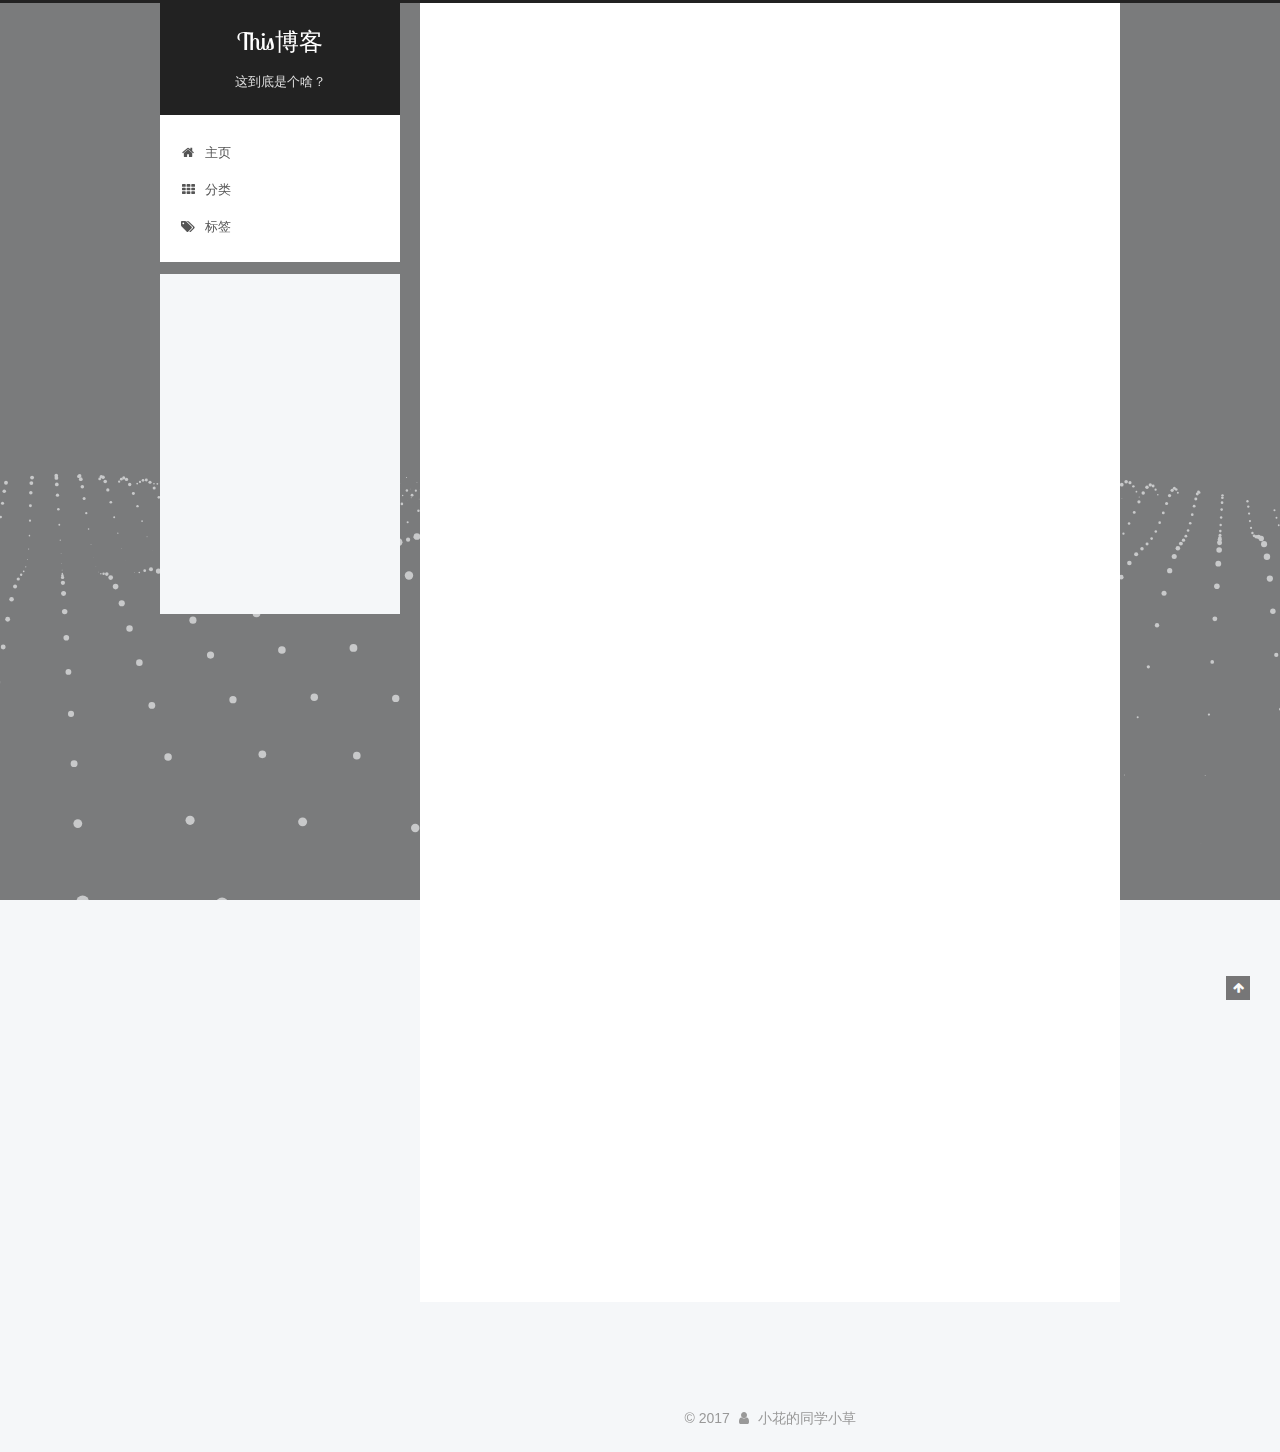
==== commit 33d93553: "Site updated: 2017-11-28 15:29:49" ====
--- a/index.html
+++ b/index.html
@@ -97,13 +97,13 @@
 <link href="/css/main.css?v=5.1.3" rel="stylesheet" type="text/css" />
 
 
-  <link rel="apple-touch-icon" sizes="180x180" href="/images/apple-touch-icon-next.jpg?v=5.1.3">
-
-
-  <link rel="icon" type="image/png" sizes="32x32" href="/images/anyun32x32.jpg?v=5.1.3">
-
-
-  <link rel="icon" type="image/png" sizes="16x16" href="/images/anyun16x16.jpg?v=5.1.3">
+  <link rel="apple-touch-icon" sizes="180x180" href="/images/apple-touch-icon-next.png?v=5.1.3">
+
+
+  <link rel="icon" type="image/png" sizes="32x32" href="/images/favicon-32x32-next.png?v=5.1.3">
+
+
+  <link rel="icon" type="image/png" sizes="16x16" href="/images/favicon-16x16-next.png?v=5.1.3">
 
 
   <link rel="mask-icon" href="/images/logo.svg?v=5.1.3" color="#222">
@@ -126,7 +126,7 @@
 <meta name="description" content="QQ:1792571421">
 <meta property="og:type" content="website">
 <meta property="og:title" content="This博客">
-<meta property="og:url" content="http://hzctf.com/index.html">
+<meta property="og:url" content="/index.html">
 <meta property="og:site_name" content="This博客">
 <meta property="og:description" content="QQ:1792571421">
 <meta property="og:locale" content="zh-Hans">
@@ -162,7 +162,7 @@
 
 
 
-  <link rel="canonical" href="http://hzctf.com/"/>
+  <link rel="canonical" href="/"/>
 
 
 
@@ -286,12 +286,12 @@
   
   
   <div class="post-block">
-    <link itemprop="mainEntityOfPage" href="http://hzctf.com/2017/11/17/安云科技招聘信息2017/">
+    <link itemprop="mainEntityOfPage" href="/2017/11/17/安云科技招聘信息2017/">
 
     <span hidden itemprop="author" itemscope itemtype="http://schema.org/Person">
       <meta itemprop="name" content="小花的同学小草">
       <meta itemprop="description" content="">
-      <meta itemprop="image" content="/images/anyun.jpg">
+      <meta itemprop="image" content="/images/user.jpg">
     </span>
 
     <span hidden itemprop="publisher" itemscope itemtype="http://schema.org/Organization">
@@ -457,7 +457,7 @@
           <div class="site-author motion-element" itemprop="author" itemscope itemtype="http://schema.org/Person">
             
               <img class="site-author-image" itemprop="image"
-                src="/images/anyun.jpg"
+                src="/images/user.jpg"
                 alt="小花的同学小草" />
             
               <p class="site-author-name" itemprop="name">小花的同学小草</p>
@@ -508,28 +508,6 @@
 
           
           
-            <div class="links-of-blogroll motion-element links-of-blogroll-inline">
-              <div class="links-of-blogroll-title">
-                <i class="fa  fa-fw fa-link"></i>
-                友情链接
-              </div>
-              <ul class="links-of-blogroll-list">
-                
-                  <li class="links-of-blogroll-item">
-                    <a href="http://www.360.cn/" title="360" target="_blank">360</a>
-                  </li>
-                
-                  <li class="links-of-blogroll-item">
-                    <a href="http://huozhongctf.com/" title="火种" target="_blank">火种</a>
-                  </li>
-                
-                  <li class="links-of-blogroll-item">
-                    <a href="http:/anyun100.com/" title="安云" target="_blank">安云</a>
-                  </li>
-                
-              </ul>
-            </div>
-          
 
           
 
--- a/css/main.css
+++ b/css/main.css
@@ -1943,7 +1943,7 @@
   width: 4px;
   height: 4px;
   border-radius: 50%;
-  background: #2ed0e4;
+  background: #a453a2;
 }
 .links-of-blogroll {
   font-size: 13px;
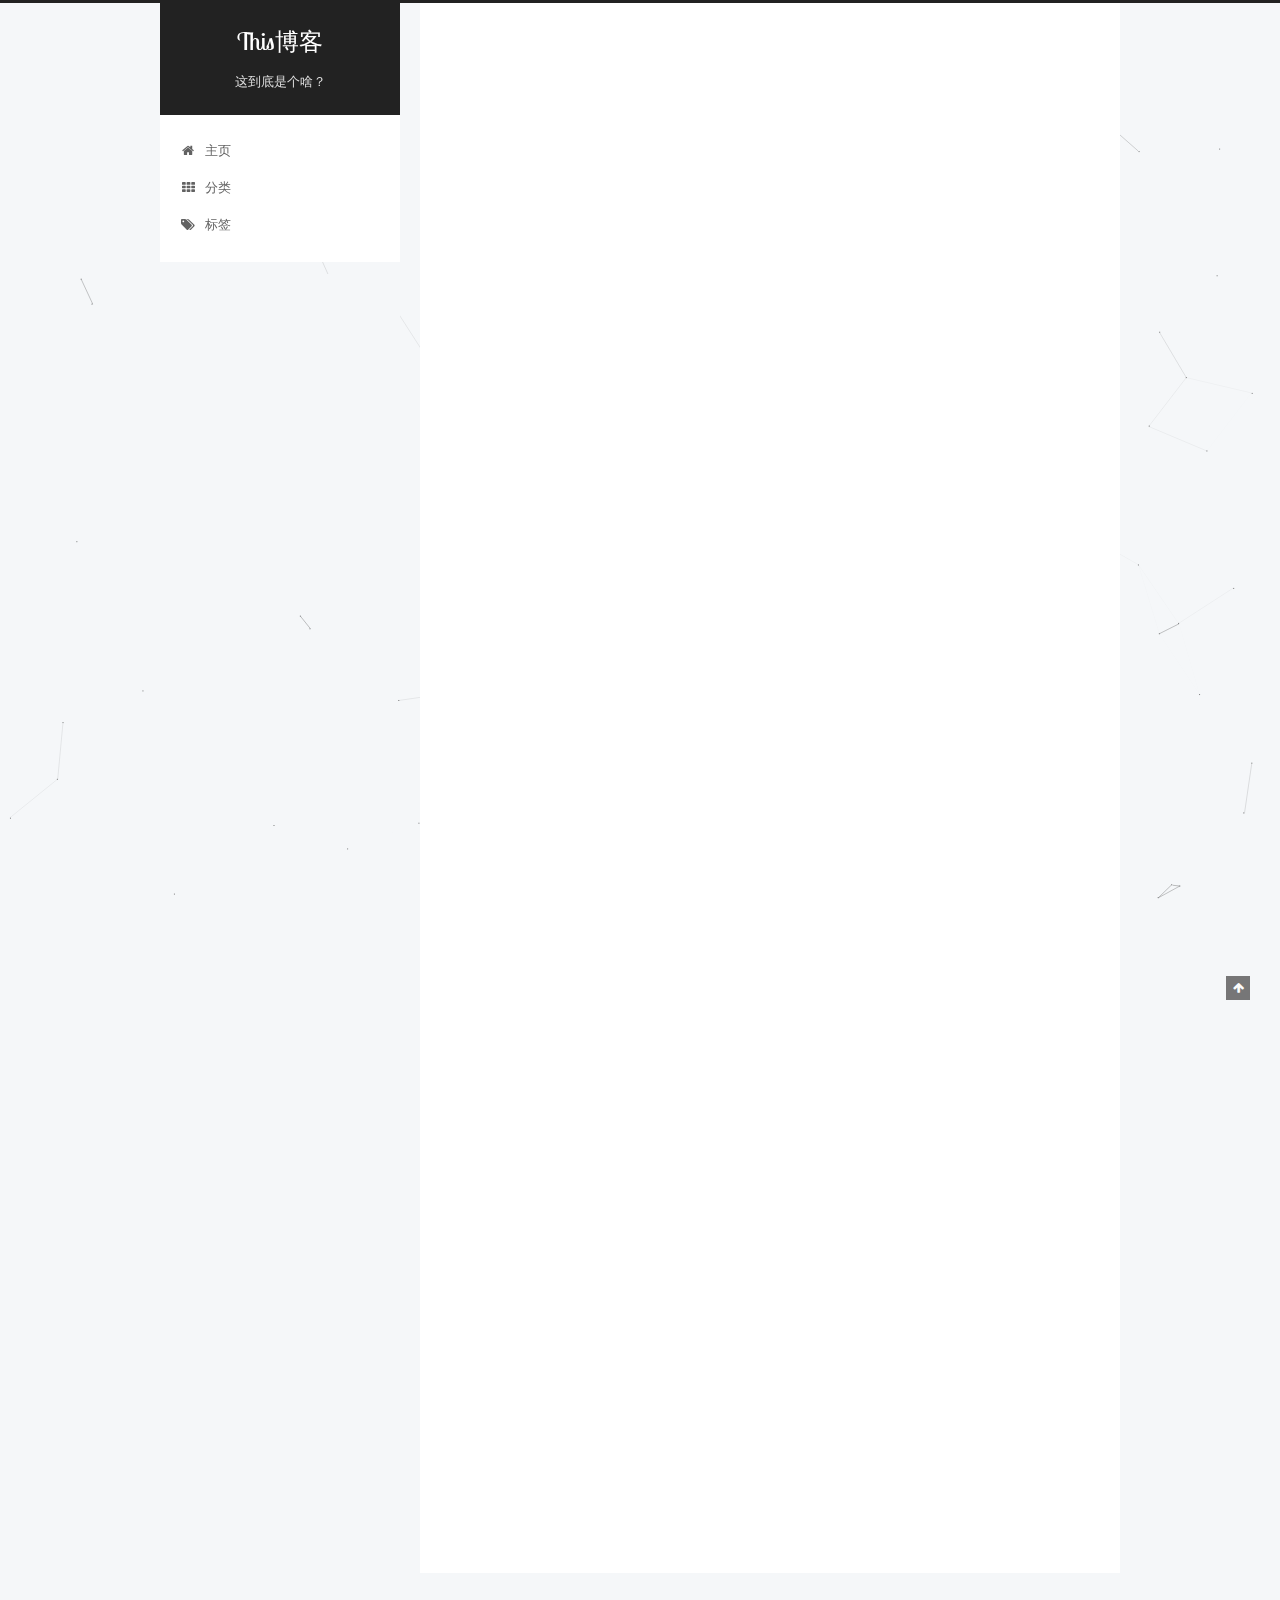
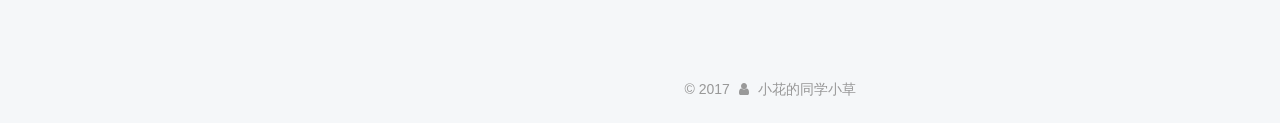
==== commit 20e9bb6d: "Site updated: 2017-11-29 11:59:22" ====
--- a/index.html
+++ b/index.html
@@ -286,7 +286,7 @@
   
   
   <div class="post-block">
-    <link itemprop="mainEntityOfPage" href="/2017/11/17/安云科技招聘信息2017/">
+    <link itemprop="mainEntityOfPage" href="/2017/11/29/文章测试/">
 
     <span hidden itemprop="author" itemscope itemtype="http://schema.org/Person">
       <meta itemprop="name" content="小花的同学小草">
@@ -305,7 +305,7 @@
         
           <h1 class="post-title" itemprop="name headline">
                 
-                <a class="post-title-link" href="/2017/11/17/安云科技招聘信息2017/" itemprop="url">安云科技招聘岗位职责2017</a></h1>
+                <a class="post-title-link" href="/2017/11/29/文章测试/" itemprop="url">文章测试</a></h1>
         
 
         <div class="post-meta">
@@ -317,8 +317,8 @@
               
                 <span class="post-meta-item-text">发表于</span>
               
-              <time title="创建于" itemprop="dateCreated datePublished" datetime="2017-11-17T11:40:58+08:00">
-                2017-11-17
+              <time title="创建于" itemprop="dateCreated datePublished" datetime="2017-11-29T11:26:55+08:00">
+                2017-11-29
               </time>
             
 
@@ -330,17 +330,6 @@
           
 
           
-            
-              <span class="post-comments-count">
-                <span class="post-meta-divider">|</span>
-                <span class="post-meta-item-icon">
-                  <i class="fa fa-comment-o"></i>
-                </span>
-                <a href="/2017/11/17/安云科技招聘信息2017/#comments" itemprop="discussionUrl">
-                  <span class="post-comments-count disqus-comment-count"
-                        data-disqus-identifier="2017/11/17/安云科技招聘信息2017/" itemprop="commentCount"></span>
-                </a>
-              </span>
             
           
 
@@ -367,27 +356,32 @@
 
       
         
-          <img src="/image/logo06.png">
-<h1 id="研发研究部"><a href="#研发研究部" class="headerlink" title="研发研究部"></a>研发研究部</h1><h2 id="云-SDN安全核心研发"><a href="#云-SDN安全核心研发" class="headerlink" title="云/SDN安全核心研发"></a>云/SDN安全核心研发</h2><p>所属部门：研发研究部</p>
-<p>招聘人数：1人</p>
-<p><strong>岗位描述</strong>:</p>
-<p>负责公司SDN产品线的技术预研，产品研发；<br>负责公司云平台产品技术预研，产品研发；<br>参与研发过程中的需求分析和架构设计；<br>快速响应不断变化的业务需求。</p>
-<p><strong>岗位要求</strong>:</p>
-<p>1、熟悉C/java/python等编程语言；</p>
-<p>2、具备linux平台上的开发技能；</p>
-<p>3、了解SDN和网络虚拟化方面的主流技术；</p>
-<p>4、了解网络安全，熟悉各类安全产品者优先考虑；</p>
-<p>5、了解若干主流分布式计算、通信和存储工具者优先考虑。</p>
-<p>6，关注用户体验设计，并对网站的易用性有一定研究。</p>
-<p><strong>薪酬福利</strong>：</p>
-<p>月薪10000-30000元 +研发奖金+公司统一的福利<br>
-          <!--noindex-->
-          <div class="post-button text-center">
-            <a class="btn" href="/2017/11/17/安云科技招聘信息2017/#more" rel="contents">
-              阅读全文 &raquo;
-            </a>
-          </div>
-          <!--/noindex-->
+          
+            <p><img src="/images/猫头.jpg" alt="image"></p>
+<h1 id="月色"><a href="#月色" class="headerlink" title="月色"></a>月色</h1><p>酒醒何处</p>
+<p>杨柳岸</p>
+<p>晓风残月</p>
+<p>牵引着我的视线</p>
+<p>延升至遥遥夜空</p>
+<p>那一轮清明皓月</p>
+<p>你告诉我</p>
+<p>我们永远没法看见</p>
+<p>那月儿的背面</p>
+<p>今夜的月色多美啊</p>
+<p>空里流霜</p>
+<p>江水也泛起银银光芒</p>
+<p>皎洁而迷离</p>
+<p>只是你不懂</p>
+<p>月儿今夜为何这般迷眼</p>
+<p>你更不会明白</p>
+<p>我心中那轮月圆</p>
+<p>我多想</p>
+<p>月色满庭院</p>
+<p>丁香花满园</p>
+<p>今夜</p>
+<p>我是不是也醉了</p>
+
+          
         
       
     </div>
@@ -579,10 +573,9 @@
   
 
 
-
-
-  
-  
+  
+
+
 
 
 
@@ -624,12 +617,7 @@
 
   
   
-    <script type="text/javascript" src="/lib/three/three.min.js"></script>
-  
-
-  
-  
-    <script type="text/javascript" src="/lib/three/three-waves.min.js"></script>
+    <script type="text/javascript" src="/lib/canvas-nest/canvas-nest.min.js"></script>
   
 
 
@@ -663,14 +651,6 @@
 
   
 
-
-  
-
-    
-      <script id="dsq-count-scr" src="https://.disqus.com/count.js" async></script>
-    
-
-    
 
   
 
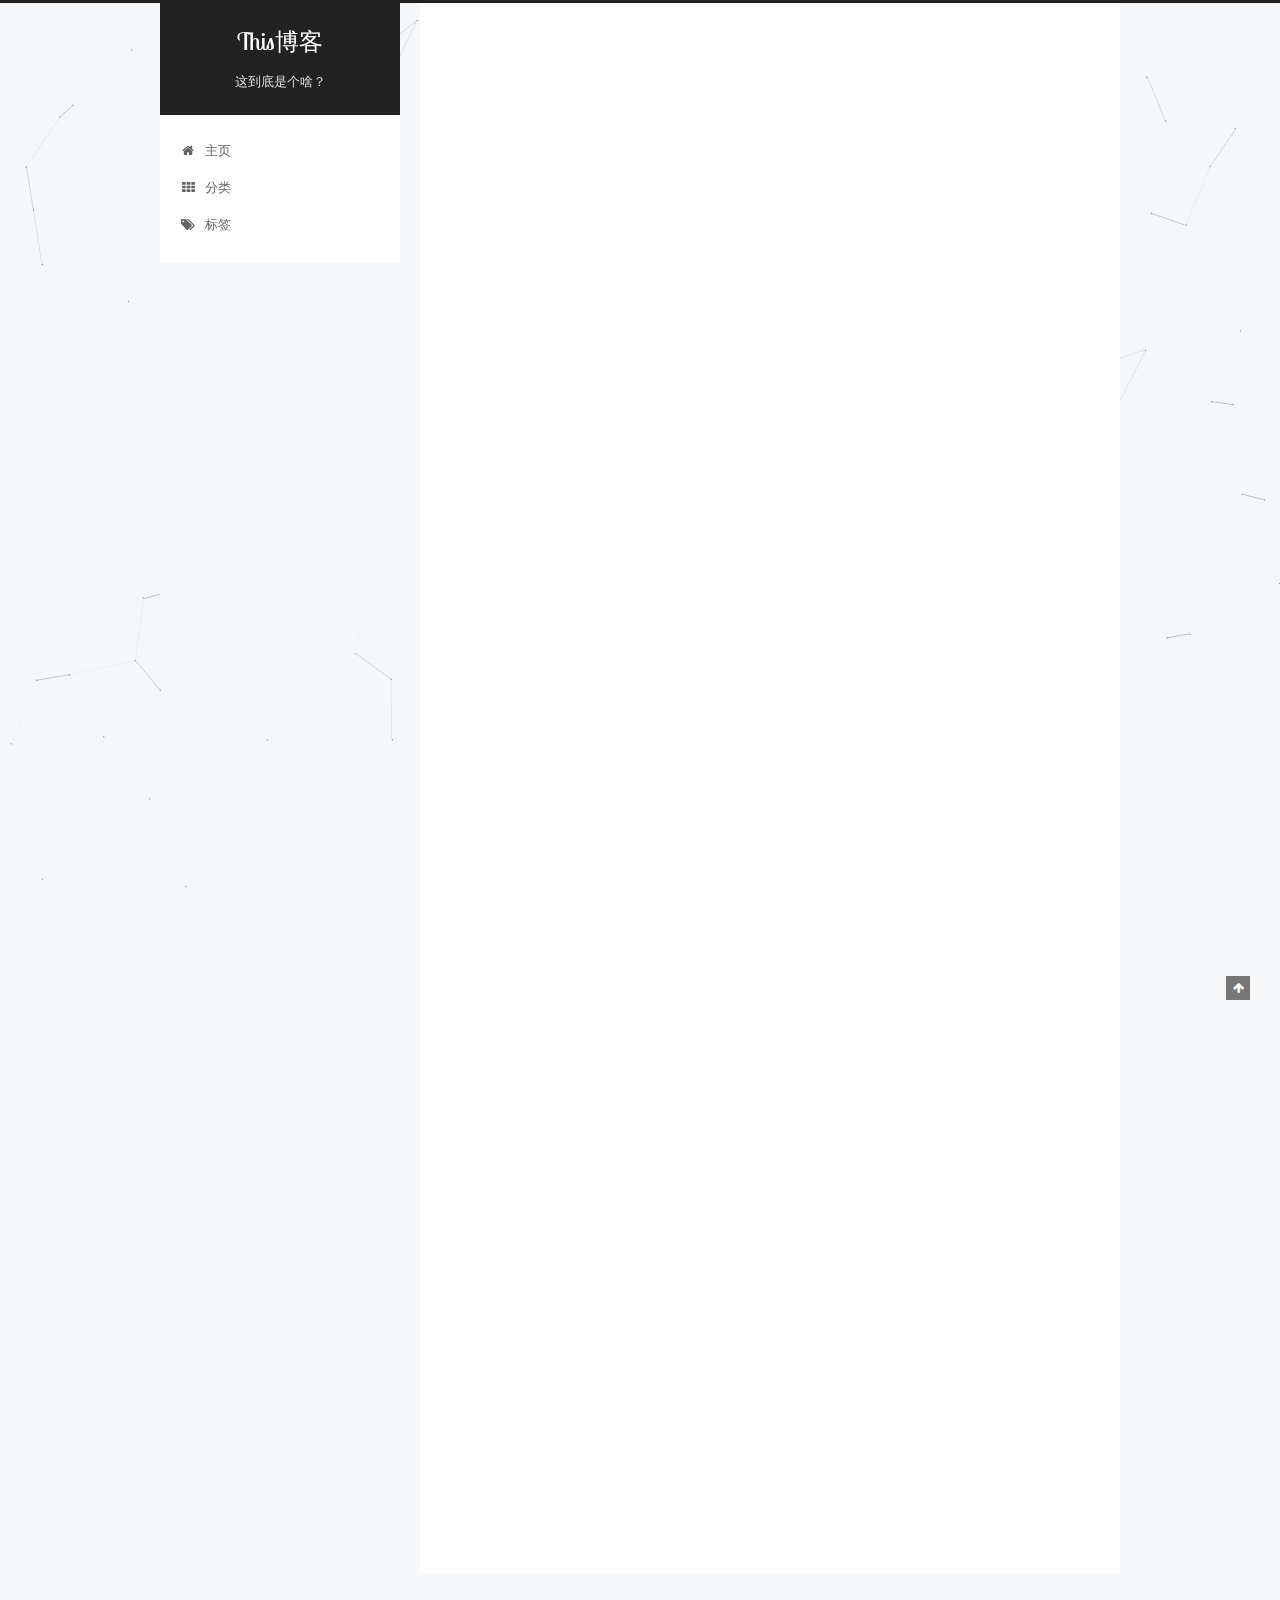
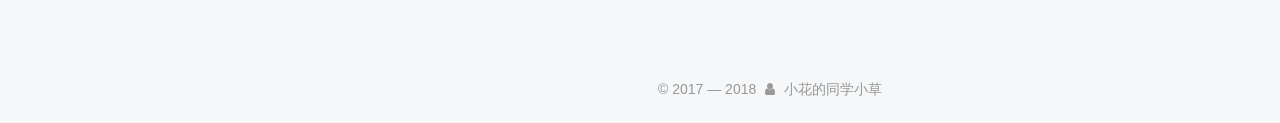
==== commit d7d8d6f2: "Site updated: 2018-04-16 20:03:05" ====
--- a/index.html
+++ b/index.html
@@ -522,7 +522,7 @@
 
     <footer id="footer" class="footer">
       <div class="footer-inner">
-        <div class="copyright">&copy; <span itemprop="copyrightYear">2017</span>
+        <div class="copyright">&copy; 2017 &mdash; <span itemprop="copyrightYear">2018</span>
   <span class="with-love">
     <i class="fa fa-user"></i>
   </span>
--- a/css/main.css
+++ b/css/main.css
@@ -1943,7 +1943,7 @@
   width: 4px;
   height: 4px;
   border-radius: 50%;
-  background: #a453a2;
+  background: #2d637c;
 }
 .links-of-blogroll {
   font-size: 13px;
